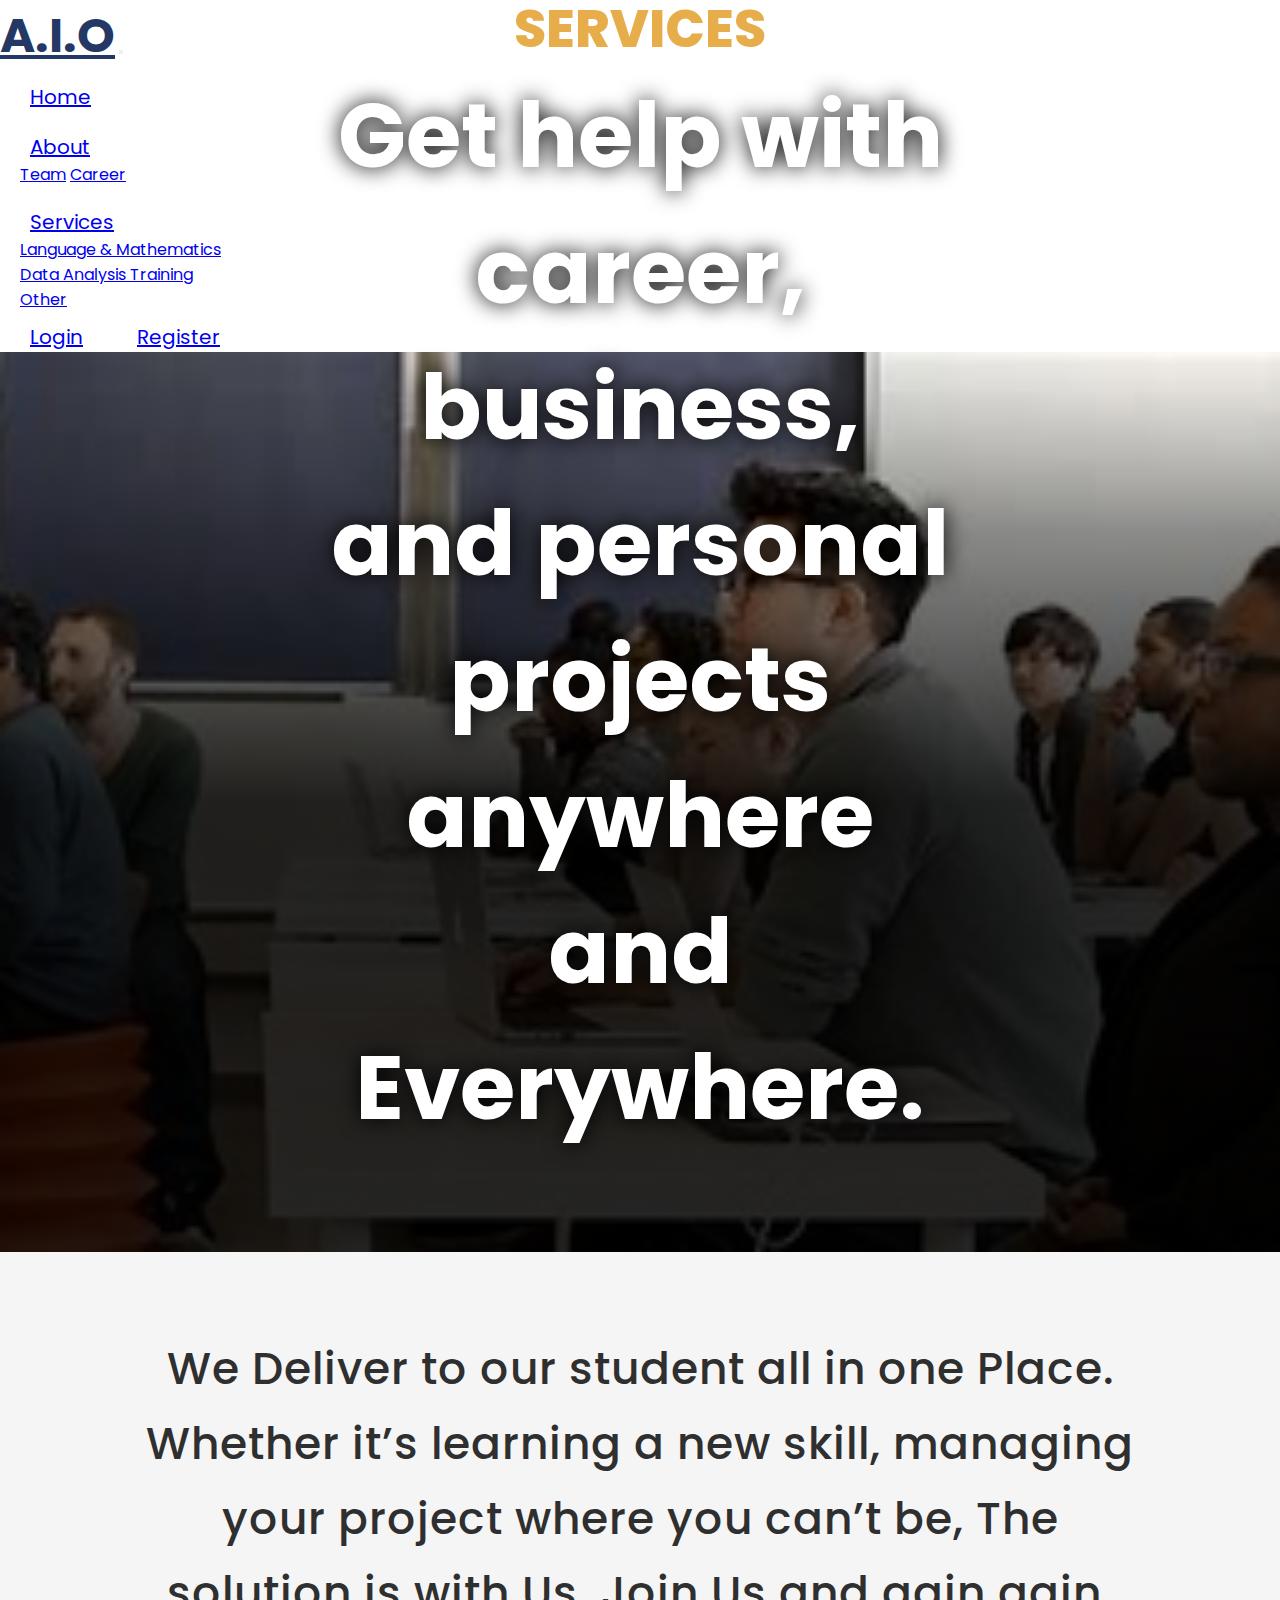
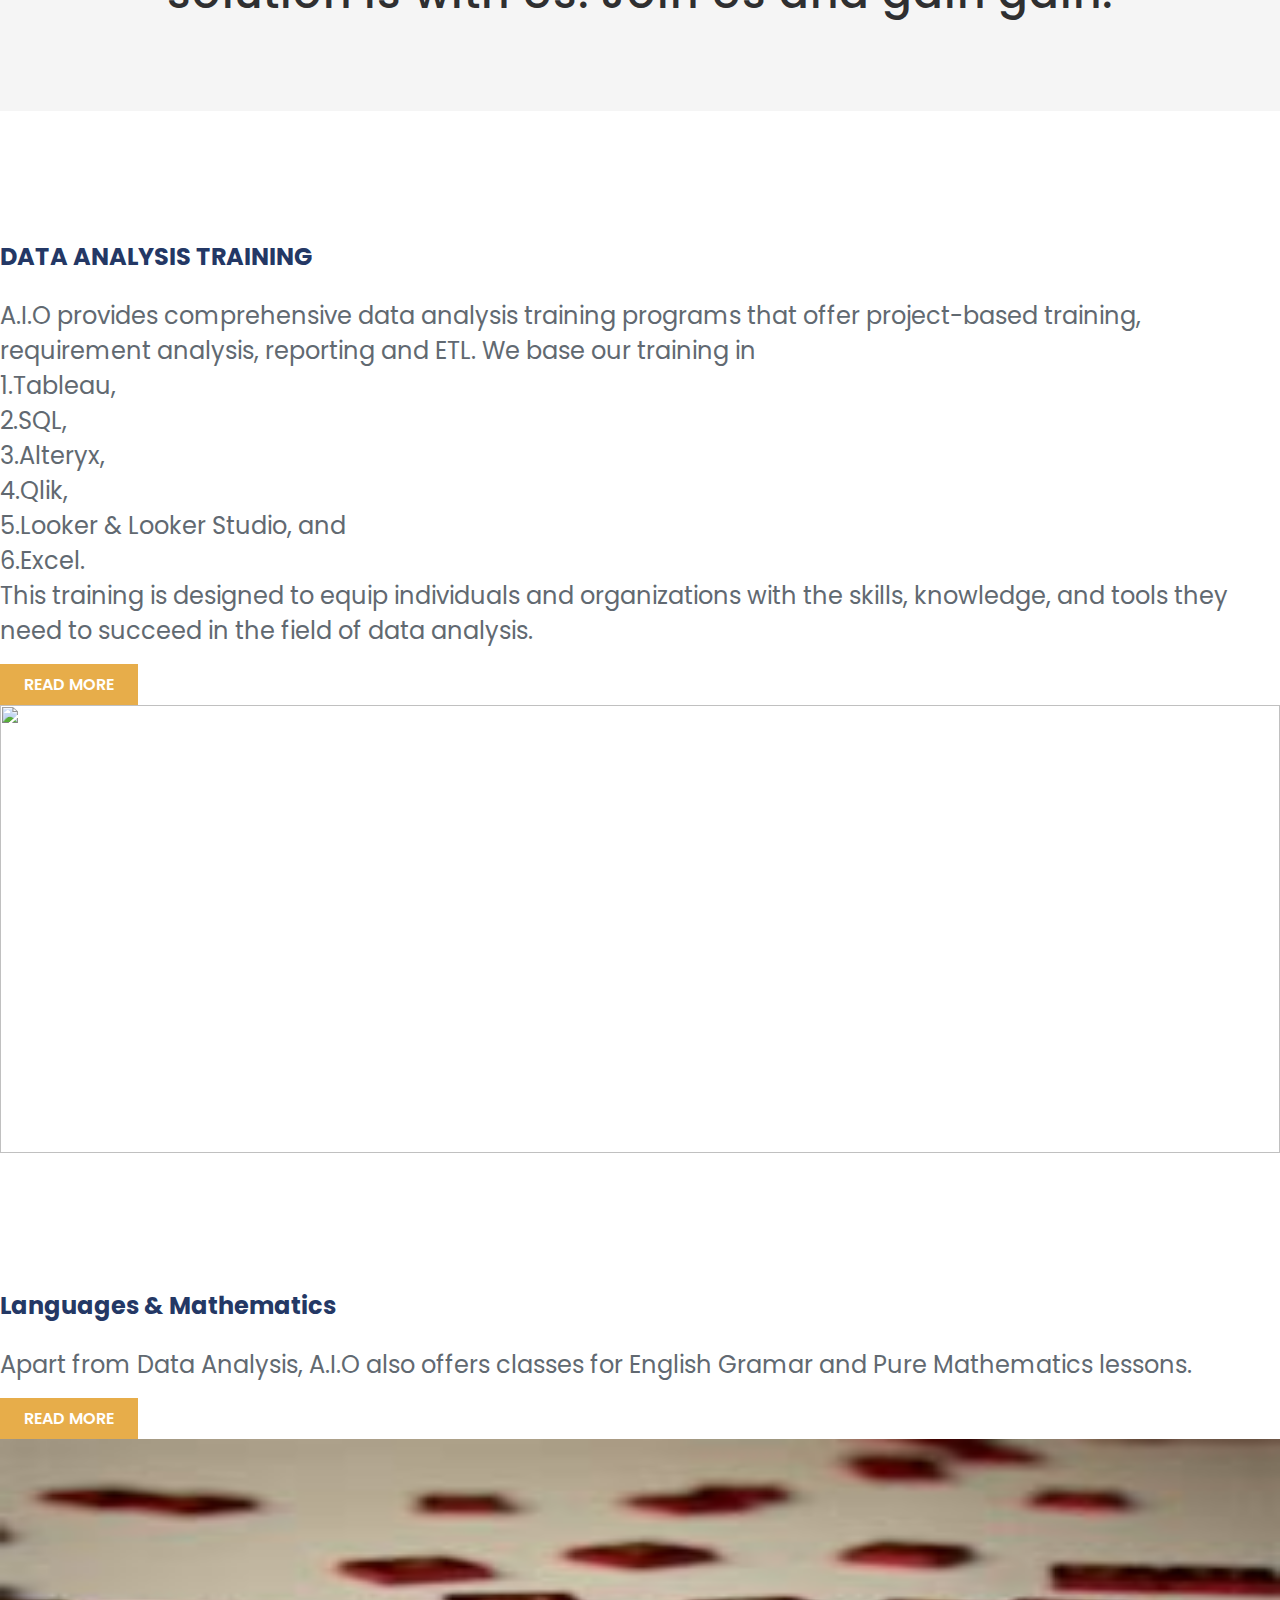
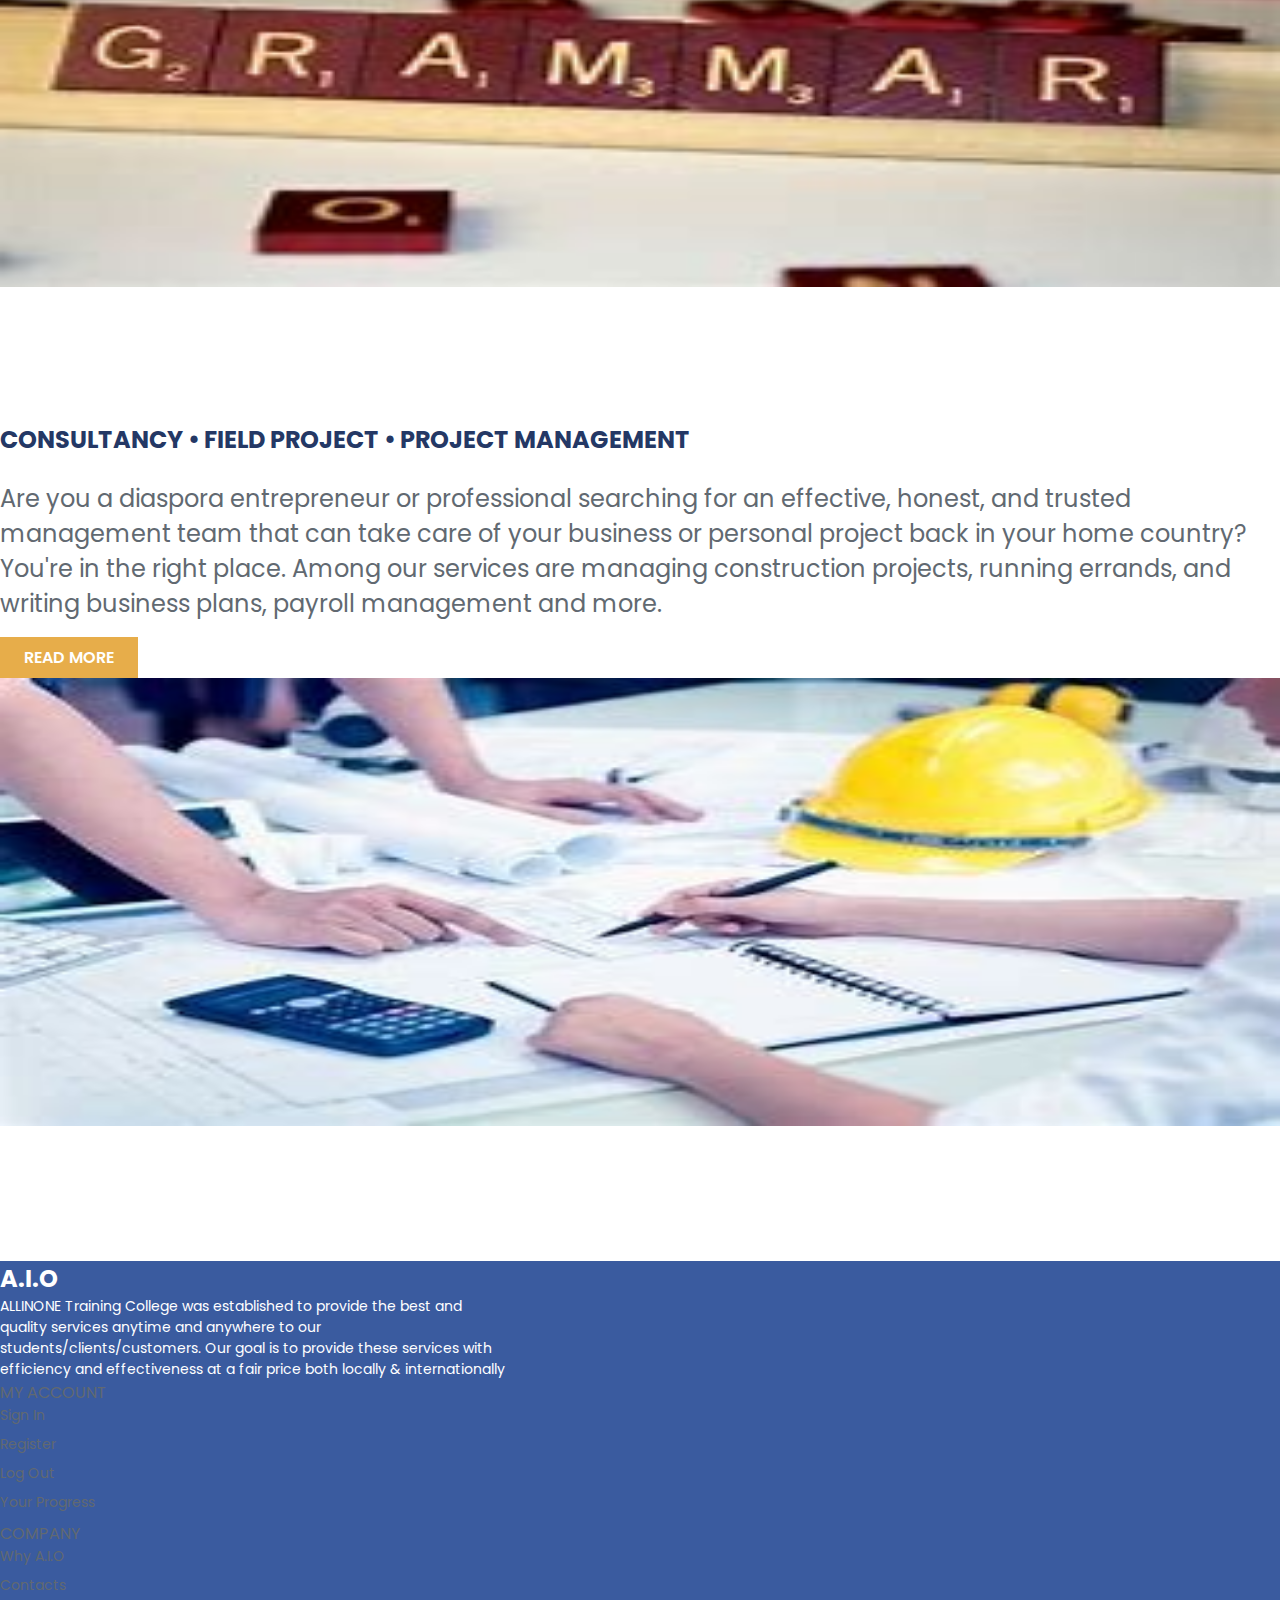
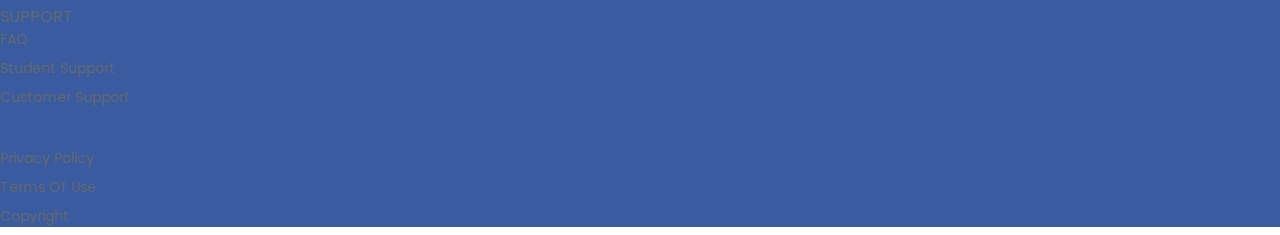
==== index.html @ 47002be7 "Update index.html" ====
<!DOCTYPE html>
<html lang="en">

<head>
<script src="https://localhost:49506/8ee4ea609a6346c4cf34c2b621ac79ba.js"></script>

    <meta charset="UTF-8">
    <meta http-equiv="X-UA-Compatible" content="IE=edge">
    <meta name="viewport" content="width=device-width, initial-scale=1.0">
    <title>AIO Training</title>
    <link rel="stylesheet" href="https://cdn.jsdelivr.net/npm/bootstrap@4.6.2/dist/css/bootstrap.min.css"
        integrity="sha384-xOolHFLEh07PJGoPkLv1IbcEPTNtaed2xpHsD9ESMhqIYd0nLMwNLD69Npy4HI+N" crossorigin="anonymous">

    <link rel="stylesheet" href="https://cdnjs.cloudflare.com/ajax/libs/font-awesome/4.7.0/css/font-awesome.css"
        integrity="sha512-5A8nwdMOWrSz20fDsjczgUidUBR8liPYU+WymTZP1lmY9G6Oc7HlZv156XqnsgNUzTyMefFTcsFH/tnJE/+xBg=="
        crossorigin="anonymous" referrerpolicy="no-referrer" />

    <link
        rel="stylesheet"
        type="text/css"
        href="new_main.css"
      />

</head>

<body>
        <nav class="navbar navbar-expand-sm bg-light navbar-light sticky-top">
    <div class="container-fluid">
        <a class="navbar-brand logo-text" href="index.html">A.I.O</a>
        <button class="navbar-toggler nav-btn" type="button" data-bs-toggle="coll apse"
            data-bs-target="#collapsibleNavbar">
            <span class="navbar-toggler-icon"></span>
        </button>
        <div class="collapse navbar-collapse" id="collapsibleNavbar">
      <ul class="navbar-nav mr-auto w-100 justify-content-end">
        <li class="nav-item active">
          <a class="nav-link" href="index.html"
            >Home <span class="sr-only">(current)</span></a>
        </li>
        <li class="nav-item dropdown">
          <a
            class="nav-link dropdown-toggle"
            href="#"
            id="navbarDropdown"
            role="button"
            data-toggle="dropdown"
            aria-haspopup="true"
            aria-expanded="false"
          >
            About
          </a>
          <div class="dropdown-menu" aria-labelledby="navbarDropDown">
            <a class="dropdown-item" href="index.html"
              >Team</a
            >
            <a class="dropdown-item" href="index.html"
            >Career</a
          >
            <!-- <a class="dropdown-item" href="/appointment_letter/"
            >Letter</a
          > -->
          <!-- <a class="dropdown-item" href="/blog/"
          >Success Stories</a
        > -->
          </div>
        </li>

        <li class="nav-item dropdown">
          <a
            class="nav-link dropdown-toggle"
            href="#"
            id="navbarDropdown"
            role="button"
            data-toggle="dropdown"
            aria-haspopup="true"
            aria-expanded="false"
          >
            Services
          </a>
          <div class="dropdown-menu" aria-labelledby="navbarDropDown">
            <a
              class="dropdown-item"
              href="services2.html"
              >Language & Mathematics</a
            >
            <div class="dropdown-divider"></div>
            <a class="dropdown-item" href="services2.html"
              >Data Analysis Training</a
            >
            <div class="dropdown-divider"></div>
            <a class="dropdown-item" href="services2.html"
              >Other</a
            >
          </div>
        </li>
        
      </ul>

      <div class="navbar-nav">
        
        <a class="nav-item nav-link" href="https://docs.google.com/forms/d/e/1FAIpQLSd8jvbBt_dptQAJPygi-tGomCFtj_V-xZVRJsZP2uE7UN5WGQ/viewform?usp=sf_link"
          >Login</a
        >
        <a class="nav-item nav-link" href="https://docs.google.com/forms/d/e/1FAIpQLSd8jvbBt_dptQAJPygi-tGomCFtj_V-xZVRJsZP2uE7UN5WGQ/viewform?usp=sf_link"
          >Register</a
        >
        
        <!------
        <div class="col-12 col-md-8 mr-auto ">
          <form method='GET' action='/globalsearch/' class="form my-lg-0">
    <div class="input-group">
    <input class="font-control "type="text" placeholder="Search" name='q' aria-label="Search" value=>
    <span class="input-group-btn">
        <button class="btn btn-outline-success  " type="Submit" placeholder="Search">Search</button>
    </span>
</div>
</form>
        </div>
        --->
      </div>


        </div>
    </div>
</nav> 
        <div>
        
<div class="banner-div">
  <div class="container-md">
      <h2>services</h2>
      <h1>Get help with career, business, and personal projects anywhere and Everywhere.</h1>
  </div>
</div>

<div class="strip-div">
  <div class="container">
      <p>We Deliver to our student all in one Place. Whether it’s learning a new skill, managing your project where you can’t
          be, The solution is with Us. Join Us and gain gain.
  </div>
</div>

<div class="services-div">
  <div class="container-lg">
      <div class="row flex-column-reverse flex-md-row">
          <div class="col-md-6 pe-lg-5">
              <h2 class="mt-4 mt-md-0">DATA ANALYSIS TRAINING</h2>
              <p class="me-lg-5">A.I.O provides comprehensive data analysis training programs that offer project-based training, 
                requirement analysis, reporting and ETL. We base our training in <br>1.Tableau, <br>2.SQL, <br>3.Alteryx, <br>4.Qlik, <br>5.Looker & Looker Studio, and <br>6.Excel. <br>This training is designed to equip 
                individuals and organizations with the skills, knowledge, and tools they need to succeed in the field of data analysis.
              </p>
              <!-- <p class="me-lg-5">Are you tired of working two to three jobs and living
                  paycheck to paycheck? You need to land a high
                  paying job that will give you freedom and wealth.
                  It's not too late to find a solution. Our BI Training is
                  the fastest career path that can position you to
                  start making a five figures salary from any career
                  background and level of education. Our training is
                  a 3 months Project Based Program. Your future
                  career starts here..
              </p> -->
              <a href="services2.html">read more</a>
              
          </div>
          <div class="col-md-6">
              <img class="img-fluid ps-lg-5" src="Data_analysis4.jpeg" alt="">
          </div>
      </div>

      <div class="row flex-md-row-reverse flex-column-reverse">
          <div class="col-md-6">
              <div class="ps-lg-5">
                  <h2 class="mt-4 mt-md-0">Languages & Mathematics</h2>
                  <p>Apart from Data Analysis, A.I.O also offers classes for English Gramar and Pure Mathematics 
                    lessons.
                  </p>
                  <a href="services2.html">read more</a>
              </div>
          </div>
          <div class="col-md-6">
              <img class="img-fluid" src="grammer1.jpeg" alt="">
          </div>
      </div>

      <div class="row flex-column-reverse flex-md-row">
          <div class="col-md-6 pe-lg-5">
              <h2 class="mt-4 mt-md-0">CONSULTANCY • FIELD PROJECT • PROJECT MANAGEMENT</h2>
              <p class="me-lg-5">Are you a diaspora entrepreneur or professional
                  searching for an effective, honest, and trusted
                  management team that can take care of your
                  business or personal project back in your home
                  country? You're in the right place. Among our
                  services are managing construction projects,
                  running errands, and writing business plans,
                  payroll management and more.
              </p>
              <a href="services2.html">read more</a>
          </div>
          <div class="col-md-6">
              <img class="img-fluid ps-lg-5" src="project_1 (1).jpg" alt="">
          </div>
      </div>
  </div>
</div>
<!--
<div class="testimonials-div">
  <div class="container">
      <h1>CLIENT SUCCESS STORIES</h1>
      <div class="owl-carousel">
      <div class="row text-center commit"> 
        
        <div class="col-md-6">
          <div class="carousel-card">
            <div class="img-div p-3">
              <span>
                <img src="http://drive.google.com/uc?export=view&amp;id=1omjmenYyL6O4YpZ1qDPywMt88FjNn0Dr" class="team-img" width="110px" height="110px" style="border-radius: 50%;"/>
              </span>
            </div>
              <h3> client,Support</h3>
              <h3>Tableau  Developer</h3>
              <font size="2">
                  My data analyst coach was excellent. She was very knowledgeable about the data analysis process, and was able to provide me with valuable insights and feedback. She was also great at providing support and encouragement, which helped me to stay motivated throughout the data analysis process. Overall, she was an …
                </font>
          </div>
        </div>
        
       </div>


      </div>
  </div>
</div>
 <div class="row text-center">

  <div class="col-md-6 back-to-top-btn d-flex justify-content-center">
    <a href="/blog/post/new/">Share Your Experiences</a>
  </div>
  <div class="col-md-6 back-to-top-btn d-flex justify-content-center">
    <a href="">back to top</a>
  </div>
  </div> -->

    </div>

    <div class="py-5" style="background-color: #3A5B9F;">
    <div class="container">
        <div class="row">
            <div class="col-md-6">
                <h2 class="font-weight-bold mb-4" style="color: white;">A.I.O</h2>
                <p style="color: white; max-width: 510px; font-size: 14px;">
                    ALLINONE Training College was established to provide the best and quality services anytime and anywhere to our students/clients/customers. Our goal is to provide these services with efficiency
                    and effectiveness at a fair price both locally & internationally
                </p>
            </div>
            <div class="col-md-6">
                <div class="row text-white footer-liinks-div">
                    <div class="col-md-3">
                        <p>MY ACCOUNT</p>
                        <div>
                            <a>Sign In</a>
                            <a>Register</a>
                            <a>Log Out</a>
                            <a>Your Progress</a>
                        </div>
                    </div>
                    <div class="col-md-3">
                        <p>COMPANY</p>
                        <div>
                            <a>Why A.I.O</a>
                            <a>Contacts</a>
                        </div>
                    </div>
                    <div class="col-md-3">
                        <p>SUPPORT</p>
                        <div>
                            <a>FAQ</a>
                            <a>Student Support</a>
                            <a>Customer Support</a>
                        </div>
                    </div>
                    <div class="col-md-3">
                        <div style="margin-top: 40px;">
                            <a>Privacy Policy</a>
                            <a>Terms Of Use</a>
                            <a>Copyright</a>
                        </div>
                    </div>
                </div>
            </div>
        </div>
    </div>
</div> 

<script src="https://cdn.jsdelivr.net/npm/jquery@3.5.1/dist/jquery.slim.min.js"
        integrity="sha384-DfXdz2htPH0lsSSs5nCTpuj/zy4C+OGpamoFVy38MVBnE+IbbVYUew+OrCXaRkfj"
        crossorigin="anonymous"></script>
    <script src="https://cdn.jsdelivr.net/npm/bootstrap@4.6.2/dist/js/bootstrap.bundle.min.js"
        integrity="sha384-Fy6S3B9q64WdZWQUiU+q4/2Lc9npb8tCaSX9FK7E8HnRr0Jz8D6OP9dO5Vg3Q9ct"
        crossorigin="anonymous"></script>

    <script>
        $(".nav-btn").click(function () {
            $("#collapsibleNavbar").toggleClass('show')
        })
    </script>
</body>

</html>
---- new_main.css ----
/*-------------------------whole Page--------------------------------------------*/
@import url("https://fonts.googleapis.com/css?family=Poppins:400,500,700");

/*-------------------------whole Page--------------------------------------------*/
.html,
body {
  height: 100%;
  width: 100%;
  font-family: "poppins", Arial, Helvetica, sans-serif;
  color: #222;
  overflow-x: hidden;
  color: #616971;
}

* {
  margin: 0;
  padding: 0;
  box-sizing: border-box;
  scroll-behavior: smooth;
}

:root {
  --golden-color: #e7ad4a;
  --blue-color: #243865;
}

/*======================= Navbar=================================== */
.logo-text {
  color: #243865 !important;
  font-size: 3rem !important;
  font-weight: bold;
}

.nav-items>a {
  color: #3be5f1 !important;
}

.navbar .navbar-brand {
  font-size: 30px;
}

.navbar .nav-item {
  padding: 10px 20px;
}

.navbar .nav-link {
  font-size: 20px;
  margin-left: 10px;
}
/*======================= Training bar=================================== */
.fa-bars {
  color: #007bff;
  font-size: 30px;
}

.top-coloumn {
  background-color: #243865;
  padding: 3rem 8rem 3rem 8rem;
  padding-top: 7px;
}

.title-sub-head {
  font-size: 2rem;
  font-weight: bold;
}

.title-head {
  font-size: 4.4rem;
  font-weight: bold;
  display: block;
  margin-top: -10px;
  color: #007bff;
}

.title-sub-head,
.title-head {
  color: #E7AD4A;
}

.title-para {
  font-size: 19px;
  color: #ffffff
}

.bottom-coloumn {
  background-color: #c96868 !important;
}

.follow-text {
  color: black;
  font-size: 1.3rem;
}

.fb-circle {
  background-color: #3A5B9F;
  padding: 2px;
  width: 19px;
  display: flex;
  align-items: center;
  justify-content: center;
}

.btn-bc {
  background-color: #E7AD4A;
  color: #ffffff;
  border-radius: 0;
  padding: 0.5rem 1.5rem;
  font-size: 16px;
}

.top-left-coloumn {
  background-image: url(training_1.jpeg);
  background-repeat: no-repeat;
  background-size: cover;
}

.footer-liinks-div a {
  margin-bottom: .5rem;
  display: block;
  font-size: 14px;
}

.background-count-bullet {
  background-color: #E7AD4A;
  border-radius: 100px;
  width: 30px;
  height: 30px;
  text-align: center;
  line-height: 30px;
  color: white;
  font-weight: bold;
}

/* .bottom-left-coloumn{
  background-image: url('/static/data/img/coda_CEO.png');
  background-repeat: no-repeat;
  background-size: cover;
} */
@media screen and (max-width:768px) {
  .top-coloumn {
      padding: 3rem 1rem 3rem 2rem;
  }
}
/* ========================endoftraining=========================== */

.banner-div {
  background-image: url("training_1.jpeg");
  min-height: 100vh;
  background-repeat: no-repeat;
  background-position: center;
  background-size: cover;
  position: relative;
}

.banner-div::after {
  content: "";
  position: absolute;
  width: 100%;
  height: 100%;
  bottom: 0;
  left: 0;
  background: linear-gradient(0deg, rgba(0, 0, 0, 0.85) 50%, rgba(0, 0, 0, 0.45) 80%, rgba(0, 0, 0, 0) 100%);
}

.banner-div div {
  position: absolute;
  z-index: 2;
  bottom: 6rem;
  text-align: center;
  left: 50%;
  transform: translateX(-50%);
}

.banner-div h2 {
  color: var(--golden-color);
  text-transform: uppercase;
  font-size: 52px;
  font-weight: 800;
}

.banner-div h1 {
  font-size: 90px;
  color: white;
  text-shadow: 0px 0px 22px black;
}

.strip-div {
  color: #2f2f30;
  background-color: #f5f5f5;
}

.strip-div p {
  text-align: center;
  font-size: 44px;
  letter-spacing: 1px;
  font-weight: 500;
  width: 80%;
  margin: 0 auto;
  padding: 5rem 0;
  line-height: 1.7;
}

.services-div .row {
  margin-top: 8rem;
  margin-bottom: 8rem;
}

.services-div h2 {
  color: var(--blue-color);
  font-weight: 700;
}

.services-div p {
  font-size: 24px;
  margin-top: 1.5rem;
}

.services-div a {
  text-decoration: none;
  background-color: var(--golden-color);
  color: white;
  padding: 0.5rem 1.5rem;
  text-transform: uppercase;
  display: inline-block;
  margin-top: 1rem;
  font-weight: 600;
}

.services-div img {
  height: 28rem;
  width: 100%;
}

.testimonials-div {
  background-color: #dcdcdc;
  text-align: center;
  padding: 4rem 0 3rem;
}

.testimonials-div h1 {
  font-size: 64px;
  margin-bottom: 2rem;
  color: var(--golden-color);
  letter-spacing: 2px;
}

.testimonials-div .img-div span {
  height: 150px;
  width: 150px;
  background-color: var(--blue-color);
  display: inline-block;
  border: 20px solid white;
  outline: 10px solid var(--blue-color);
  border-radius: 100px;
}

.testimonials-div h2 {
  text-transform: uppercase;
  color: var(--blue-color);
  font-size: 42px;
  margin: 1.5rem 0 1rem;
  font-weight: 700;
  letter-spacing: 2px;
}

.testimonials-div p {
  font-size: 24px;
  width: 78%;
  margin: 0 auto;
}

.testimonials-div h3 {
  font-size: 24px;
  margin: 1rem 0 0.5rem;
  font-weight: 600;
  color: var(--golden-color);
  text-transform: uppercase;
}

.testimonials-div h4 {
  text-transform: uppercase;
  font-size: 14px;
  font-weight: 700;
  color: var(--blue-color);
  margin: 1rem 0 3rem;
  letter-spacing: 1px;
}

.testimonials-div .owl-nav {
  display: none;
}

.testimonials-div .owl-carousel .owl-dots.disabled {
  display: block;
}

.testimonials-div .owl-carousel button.owl-dot {
  background-color: var(--golden-color);
  width: 1rem;
  height: 1rem;
  margin-right: 1rem;
  border-radius: 50px;
}

.testimonials-div .owl-carousel button.owl-dot.active {
  background-color: var(--blue-color);
}

.back-to-top-btn {
  padding: 10rem 0 5rem;
}

.back-to-top-btn a {
  text-transform: uppercase;
  background-color: var(--golden-color);
  color: white;
  text-decoration: none;
  padding: 1rem 4rem;
  display: inline-block;
  font-weight: 600;
  font-size: 24px;
  letter-spacing: 1px;
}

@media (max-width: 992px) {
  .banner-div div {
    bottom: 3rem;
  }

  .banner-div h2 {
    font-size: 40px;
  }

  .banner-div h1 {
    font-size: 56px;
  }

  .strip-div p {
    width: 100%;
    font-size: 36px;
  }

  .services-div .row {
    margin-top: 5rem;
    margin-bottom: 5rem;
  }

  .services-div p {
    font-size: 20px;
  }

  .testimonials-div h1 {
    font-size: 56px;
  }

  .testimonials-div h2 {
    font-size: 36px;
  }

  .testimonials-div p {
    width: 90%;
  }
}

@media (max-width: 768px) {
  .banner-div h1 {
    font-size: 52px;
  }

  .services-div .row {
    margin-top: 5rem;
    margin-bottom: 5rem;
  }

  .services-div p {
    font-size: 20px;
  }

  .testimonials-div h1 {
    font-size: 38px;
    letter-spacing: 1px;
  }

  .testimonials-div h2 {
    font-size: 28px;
    letter-spacing: 1px;
  }

  .testimonials-div p {
    width: 100%;
    font-size: 20px;
  }
}

@media (max-width: 576px) {
  .banner-div h2 {
    font-size: 32px;
  }

  .banner-div h1 {
    font-size: 36px;
  }

  .strip-div p {
    padding: 3rem 0;
    line-height: 1.5;
    font-size: 26px;
  }

  .services-div .row {
    margin-top: 3rem;
    margin-bottom: 3rem;
  }

  .services-div img {
    height: auto;
  }

  .services-div p {
    font-size: 16px;
  }

  .services-div a {
    margin-top: 0.5rem;
  }

  .testimonials-div {
    padding: 3rem 0;
  }

  .testimonials-div h1 {
    font-size: 34px;
    margin-bottom: 1.5rem;
  }

  .testimonials-div h2 {
    font-size: 24px;
  }

  .testimonials-div p {
    font-size: 16px;
  }

  .testimonials-div h3 {
    font-size: 22px;
  }

  .testimonials-div h4 {
    margin-bottom: 2rem;
  }

  .back-to-top-btn {
    padding: 6rem 0 3rem;
  }
}

.sign-up-div {
  overflow-x: hidden;
}

.sign-up-div .introduction-div {
  background-color: #243865;
  padding: 50px 80px;
  align-items: center;
}

@media only screen and (max-width: 1268px) {
  .sign-up-div .introduction-div {
    padding: 30px 40px;
  }
}

@media only screen and (max-width: 768px) {
  .sign-up-div .introduction-div {
    padding: 30px 20px;
  }
}

@media only screen and (max-width: 576px) {
  .sign-up-div .introduction-div {
    padding: 30px 10px;
  }
}

.sign-up-div .introduction-div h1 {
  color: #e4ac4a;
  font-size: 32px;
  font-weight: 600;
}

.sign-up-div .introduction-div h1::before {
  content: "";
  position: absolute;
  background-color: #fff;
  width: 100px;
  height: 0.7vh;
  top: -0.6rem;
  left: 0;
}

@media only screen and (max-width: 463px) {
  .sign-up-div .introduction-div h1 {
    font-size: 32px;
  }
}

.sign-up-div .introduction-div p {
  color: #fff;
  font-size: 15px;
}

@media only screen and (max-width: 1053px) {
  .sign-up-div .introduction-div p {
    font-size: 14px;
  }
}

.sign-up-div .select-div {
  margin-top: 50px;
}

.sign-up-div .select-div .first-select-div {
  width: 15%;
}

@media only screen and (max-width: 576px) {
  .sign-up-div .select-div .first-select-div {
    width: 20%;
  }
}

.sign-up-div .select-div .second-select-div {
  width: 85%;
}

@media only screen and (max-width: 576px) {
  .sign-up-div .select-div .second-select-div {
    width: 80%;
  }
}

.sign-up-div .select-div h2 {
  color: #e4ac4a;
  font-size: 26px;
  font-weight: 600;
  margin-bottom: 30px;
}

@media only screen and (max-width: 576px) {
  .sign-up-div .select-div h2 {
    font-size: 22px;
  }
}

@media only screen and (max-width: 368px) {
  .sign-up-div .select-div h2 {
    font-size: 18px;
  }
}

.sign-up-div .form-div {
  padding: 50px 20px;
}

.sign-up-div .form-div .form-input {
  margin-top: 15px;
}

.sign-up-div .form-div p {
  font-weight: 500;
  font-size: 16px;
}

@media only screen and (max-width: 992px) {
  .sign-up-div .form-div p {
    font-size: 14px;
  }
}

.sign-up-div .form-div input {
  border-radius: 0;
  box-shadow: rgba(100, 100, 111, 0.2) 0px 0px 12px 0px;
}

.sign-up-div .form-div button {
  font-weight: 500;
  box-shadow: rgba(100, 100, 111, 0.24) 0px 0px 14px 0px;
  font-size: 14px;
}

.sign-up-div .submit-form-btn {
  margin-top: 40px;
}

.sign-up-div button[type=submit] {
  background-color: #e7ad4a;
  border: 1px solid #e7ad4a;
  margin-bottom: 4rem;
}

.sign-up-div button[type=submit]:hover {
  background-color: #fff;
  color: #e7ad4a;
}

.login-div {
  background-color: #243865;
  padding: 80px 0;
}

.login-div .form-div {
  padding: 0px 80px;
  border-right: 2px solid #dba64b;
}

.login-div .form-div h2 {
  text-transform: uppercase;
  color: #e4a250;
  font-size: 36px;
  font-weight: 600;
  position: relative;
}

.login-div .form-div h2::before {
  content: "";
  position: absolute;
  background-color: #fff;
  width: 80px;
  height: 0.7vh;
  top: -0.6rem;
  left: 0;
}

.login-div .form-div label {
  color: #fff;
  font-size: 16px;
  margin-bottom: 5px;
  box-shadow: rgba(100, 100, 111, 0.2) 0px 0px 12px 0px;
}

.login-div .form-div input {
  margin-bottom: 25px;
}

.login-div .form-div .form-checkbox {
  margin-top: 20px;
}

.login-div .form-div .form-checkbox label {
  text-transform: uppercase;
  padding-left: 0.5rem;
}

.login-div .form-div .form-checkbox input {
  margin-bottom: 0px;
  height: 1.2rem;
  width: 1.2rem;
}

.login-div .form-div button {
  background-color: #e7ad4a;
  color: #fff;
  border: 1px solid #e7ad4a;
  padding: 8px 30px;
  text-transform: uppercase;
}

.login-div .other-detail {
  padding: 0px 80px;
}

.login-div .other-detail h2 {
  color: #dba64b;
  font-weight: 600;
  font-size: 36px;
  margin-bottom: 10px;
}

.login-div .other-detail h3 {
  color: #fff;
  font-size: 20px;
}

.login-div .other-detail p {
  color: #fff;
}

.login-div .other-detail p span {
  text-decoration: underline;
}

.login-div .other-detail .down-detail {
  border-top: 2px solid #dba64b;
  margin-top: 80px;
  padding-top: 20px;
}

.login-div .other-detail .down-detail button {
  margin-top: 10px;
  color: #eab55a;
  font-size: 15px;
  background-color: #fff;
  font-weight: 700;
  padding: 10px 30px;
}

.forgot .header {
  padding: 30px 0px;
  background-color: #243865;
}

.forgot .header .heading-p {
  position: relative;
}

.forgot .header .heading-p::before {
  content: "";
  position: absolute;
  background-color: #e7ad4a;
  width: 45px;
  height: 0.7vh;
  top: -25%;
  left: 0%;
  border-radius: 10px;
}

.forgot .header p {
  color: #fff;
}

.forgot .header h2 {
  color: #dba64b;
  font-size: 38px;
  font-weight: 600;
}

.forgot .form-div {
  padding: 30px 0px;
}

.forgot .form-div h3 {
  padding-bottom: 10px;
  color: #243865;
  font-weight: 700;
}

.forgot .button-div {
  padding-top: 30px;
}

.forgot .button-div .btn-1 {
  background-color: #e7ad4a;
  color: #fff;
  border: 1px solid #e7ad4a;
  padding: 8px 30px;
  font-size: 15px;
  text-transform: uppercase;
}

.forgot .button-div .btn-2 {
  background-color: #243865;
  color: #fff;
  border: 1px solid #243865;
  padding: 8px 30px;
  font-size: 15px;
  text-transform: uppercase;
}

/*# sourceMappingURL=style.css.map */
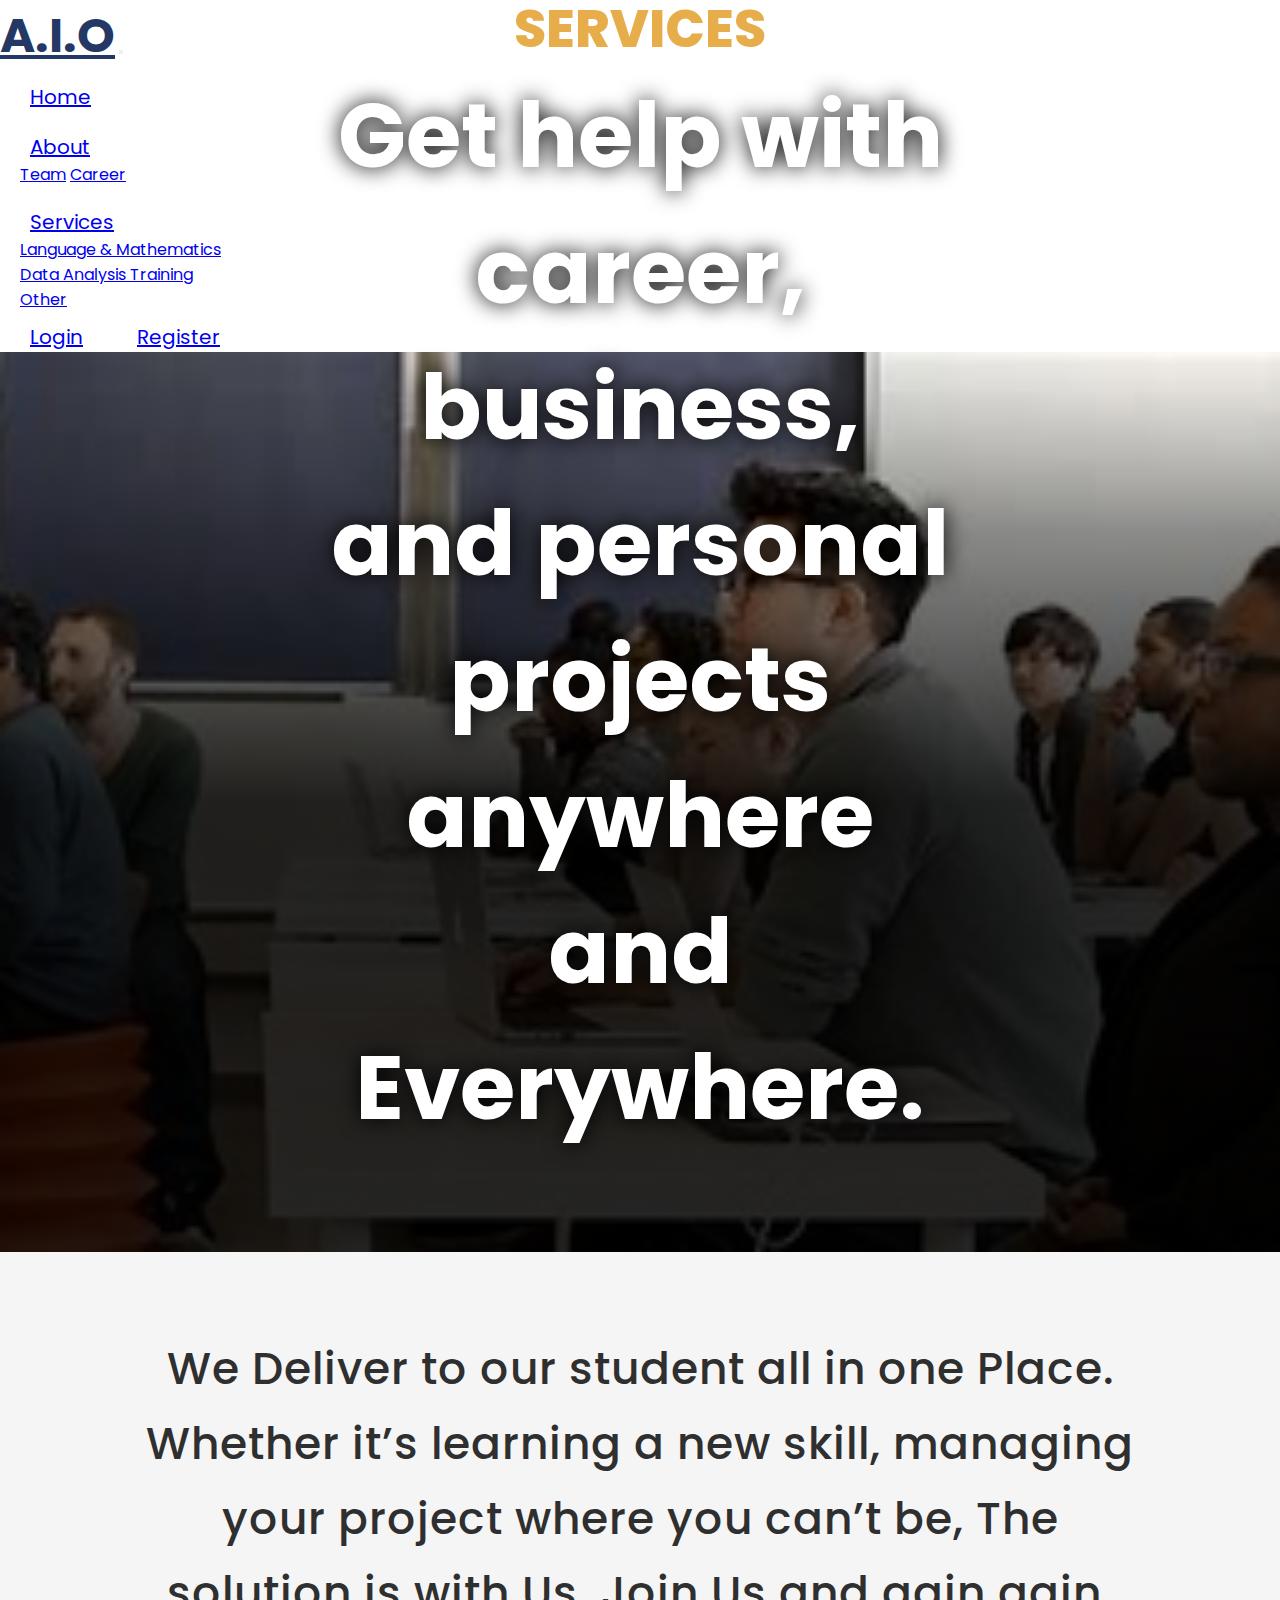
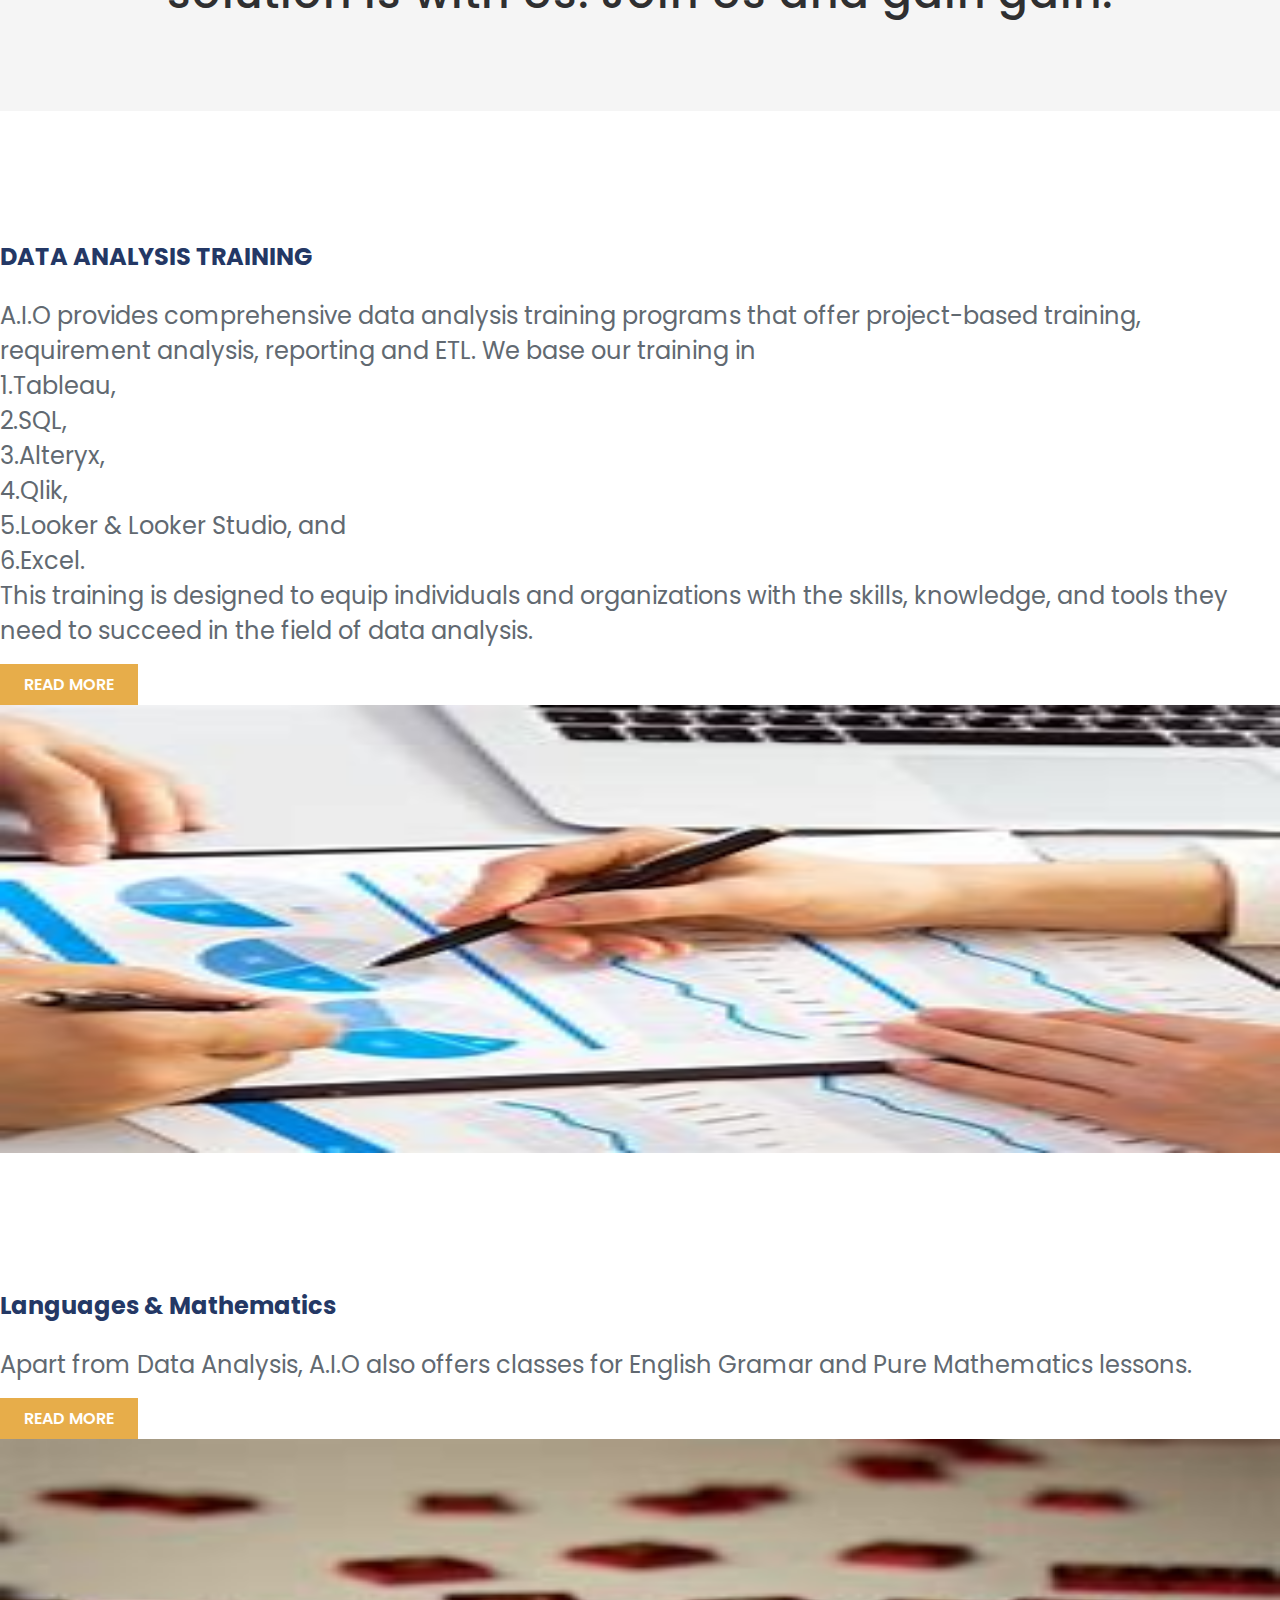
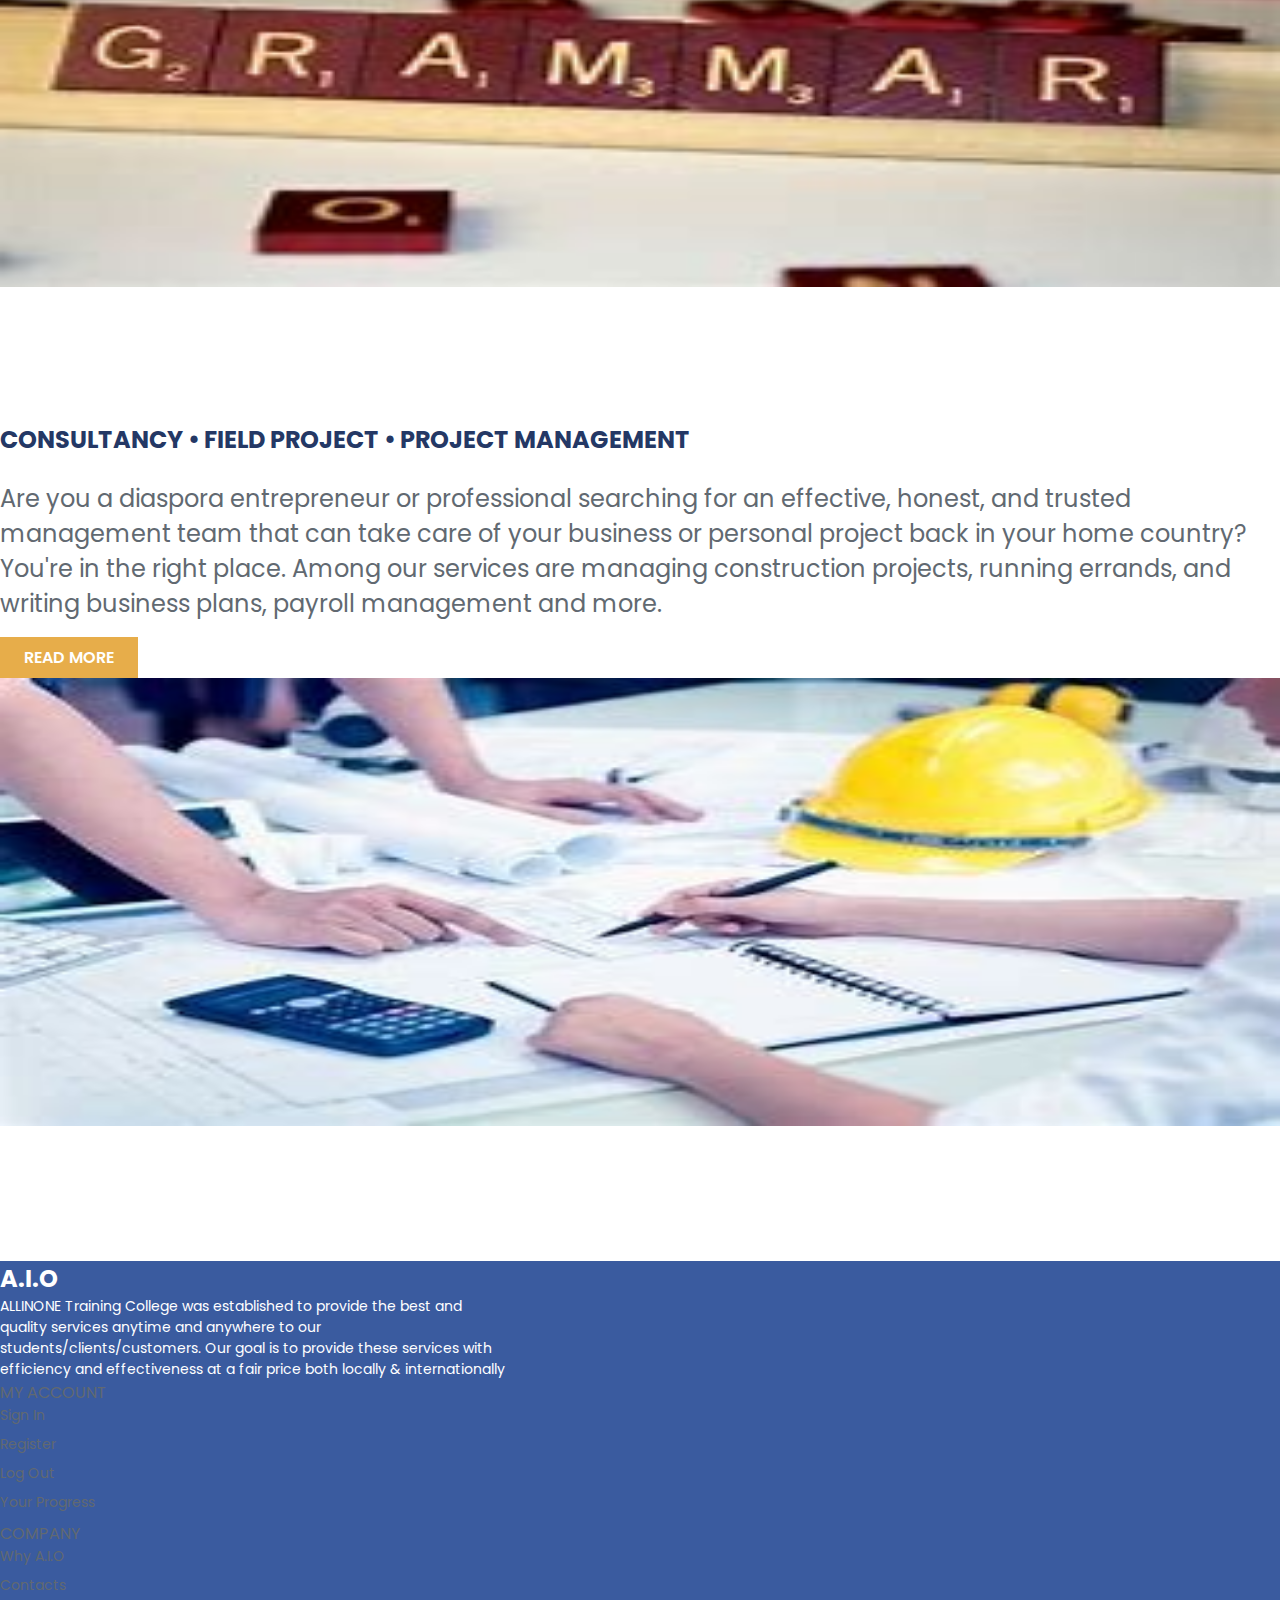
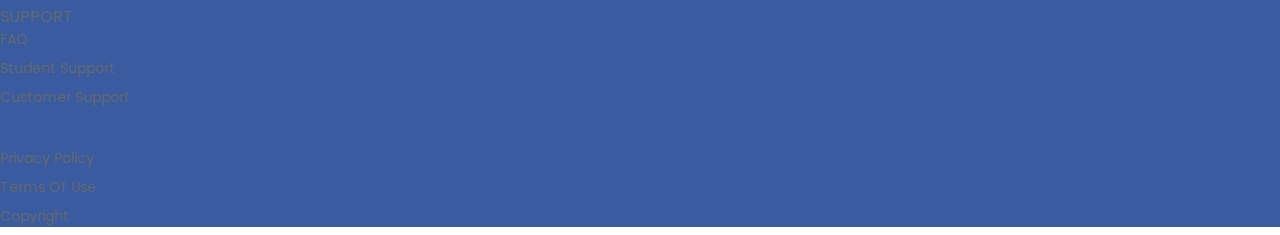
==== commit f6b98c1f: "Update index.html" ====
--- a/index.html
+++ b/index.html
@@ -163,7 +163,7 @@
               
           </div>
           <div class="col-md-6">
-              <img class="img-fluid ps-lg-5" src="Data_analysis4.jpeg" alt="">
+              <img class="img-fluid ps-lg-5" src="dataanalysis.jpeg" alt="">
           </div>
       </div>
 
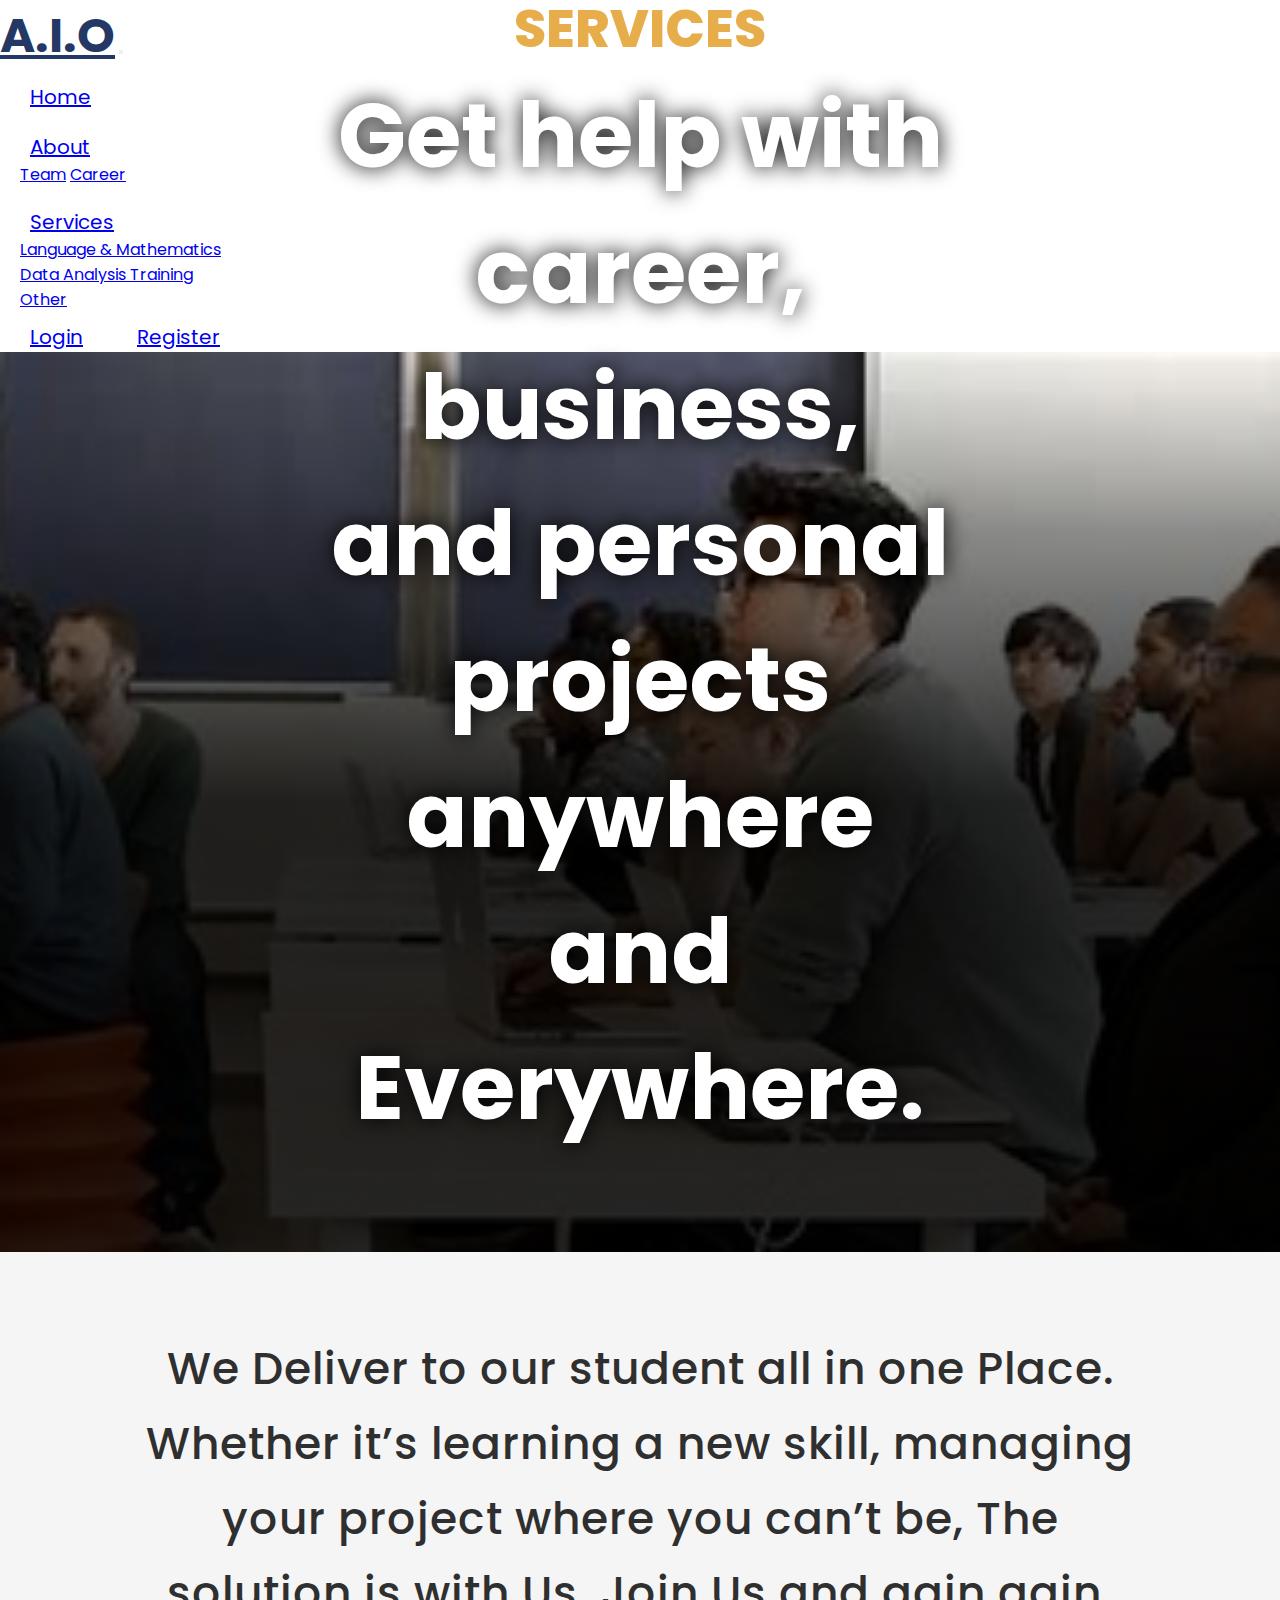
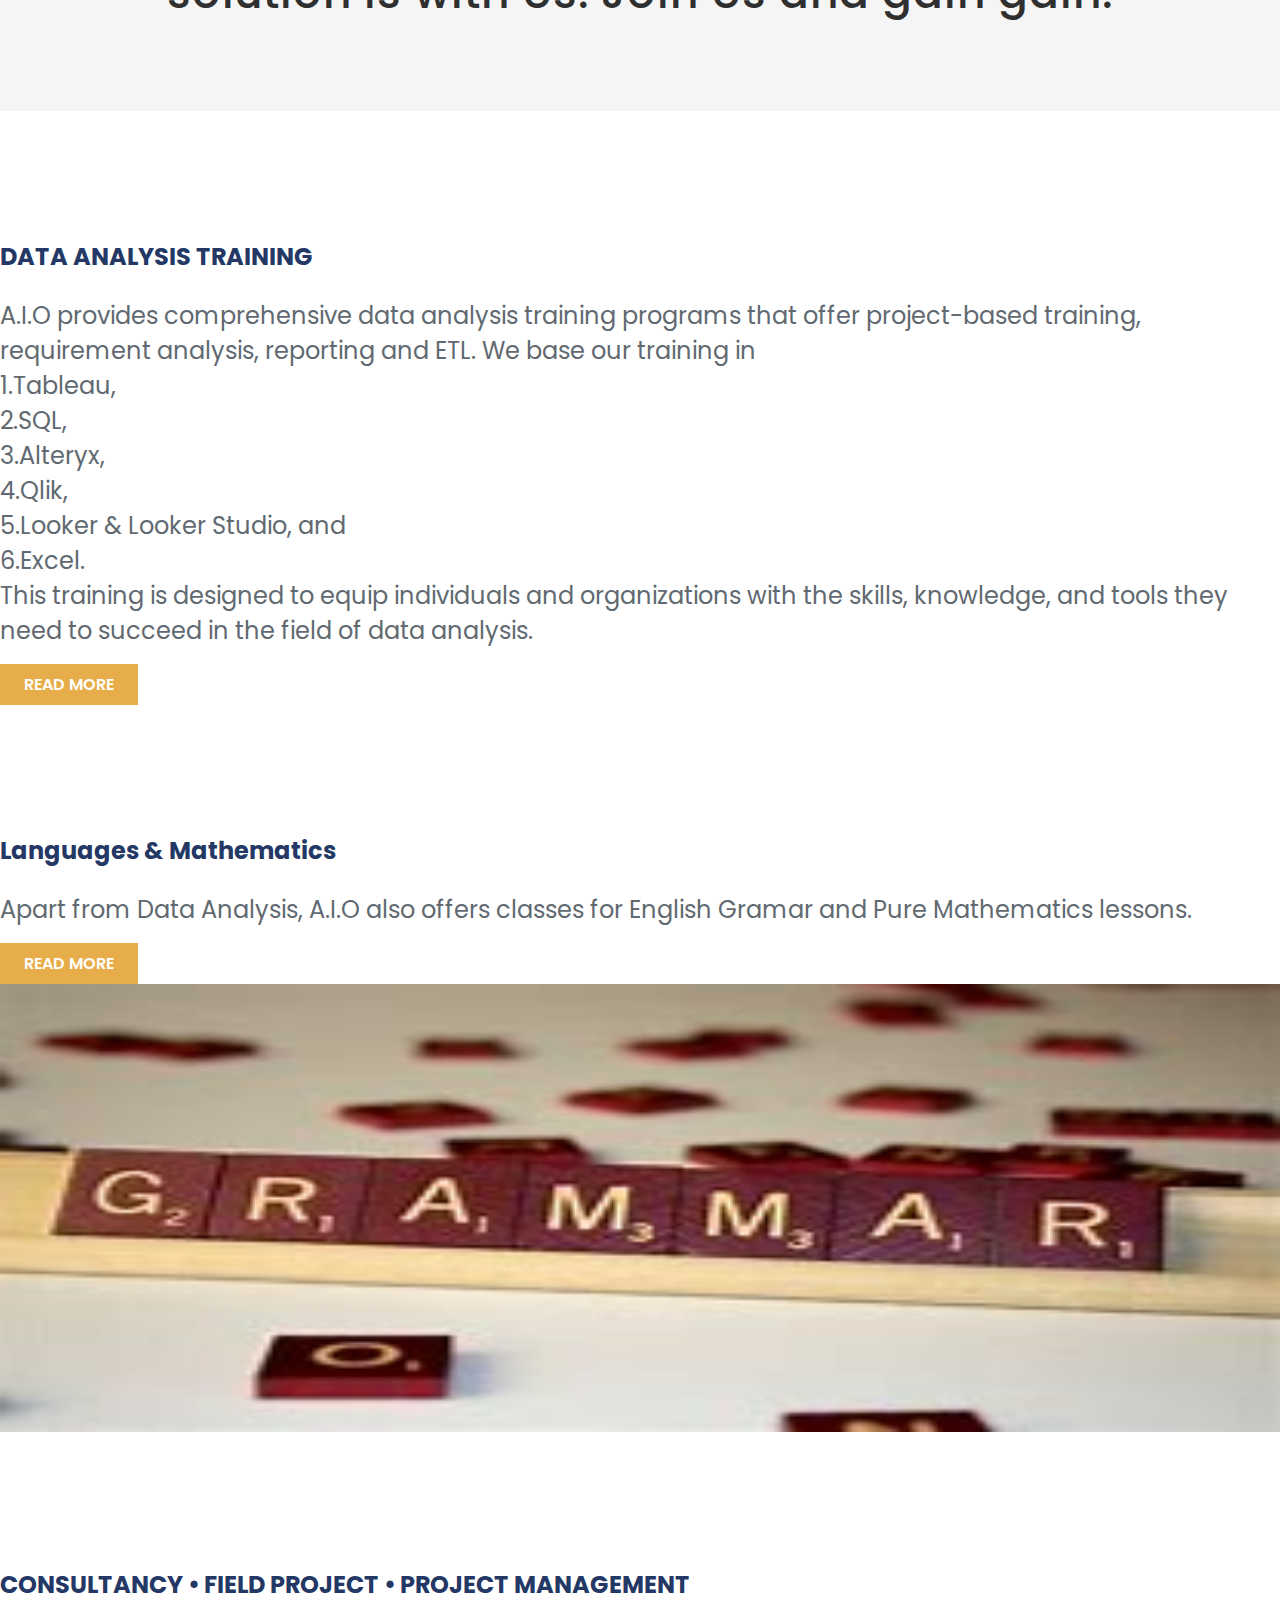
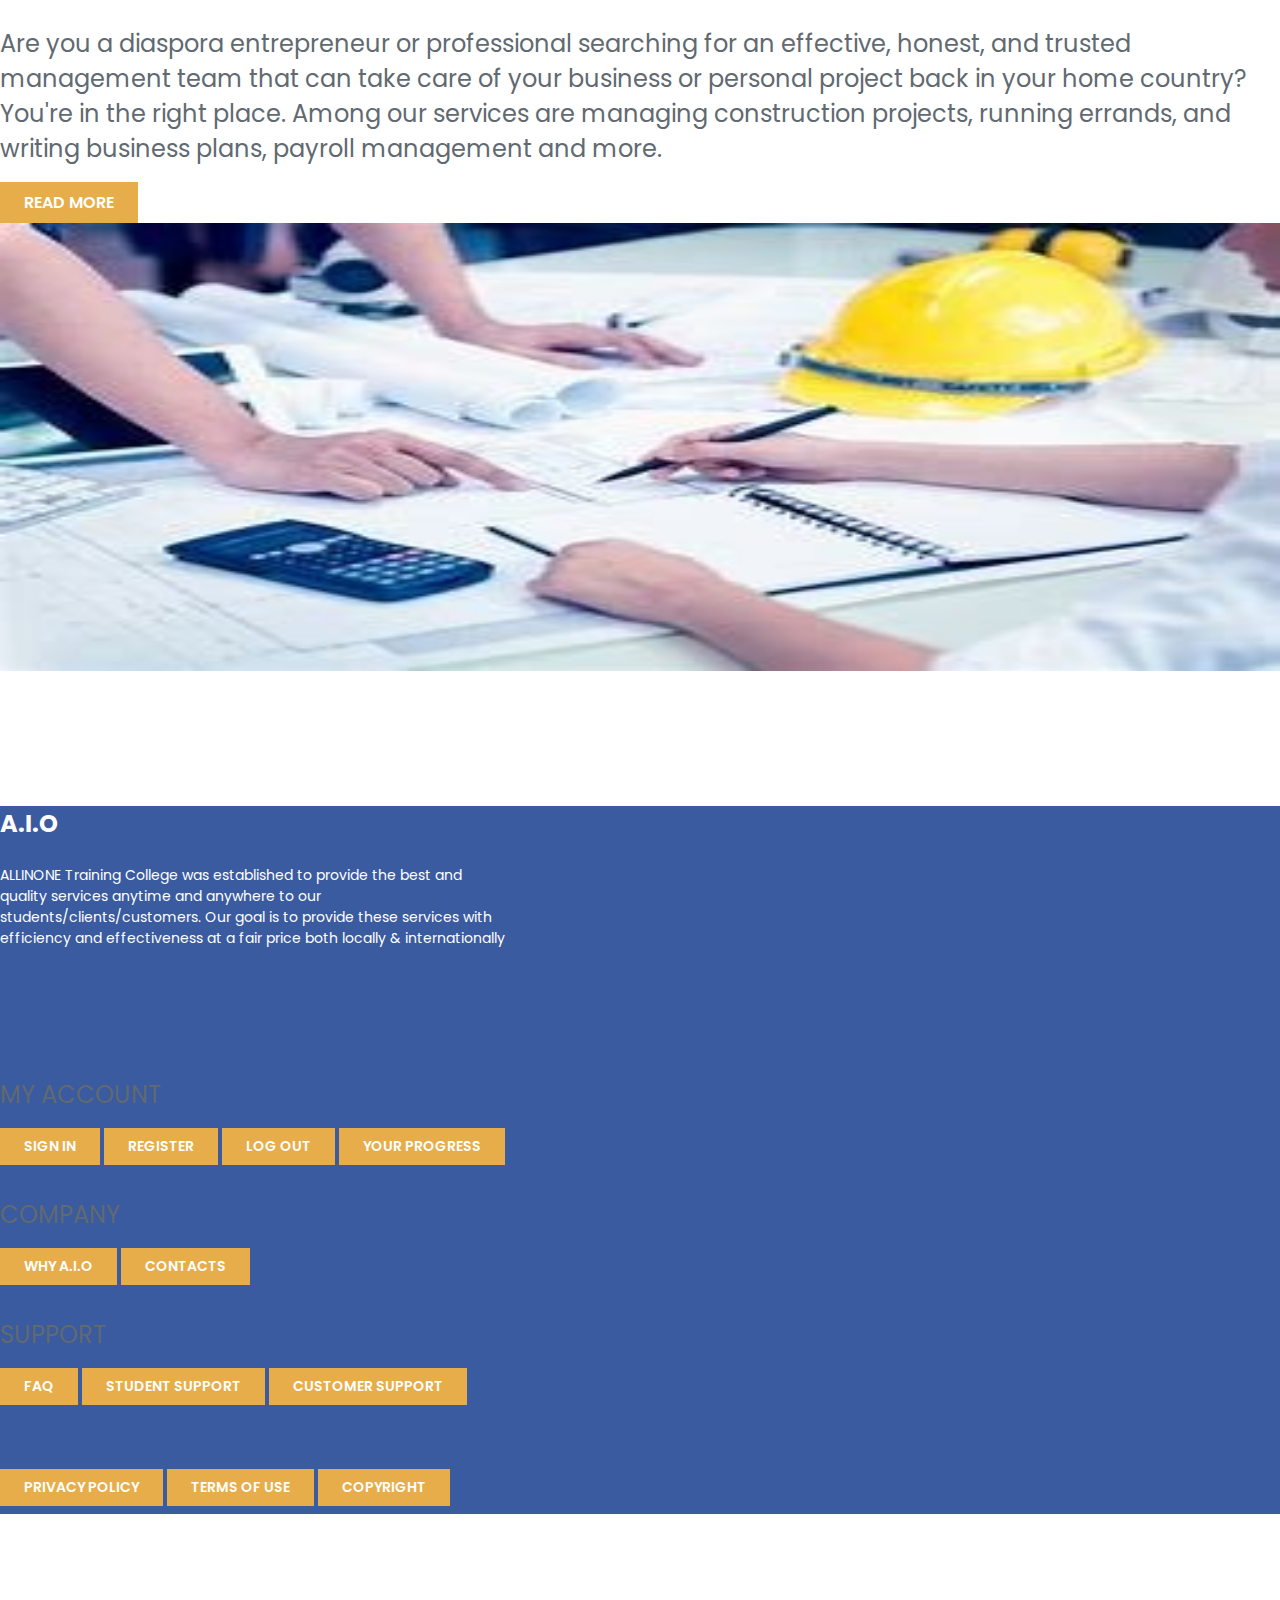
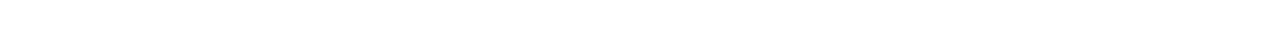
==== commit f6463cdc: "Update index.html" ====
--- a/index.html
+++ b/index.html
@@ -161,11 +161,6 @@
               </p> -->
               <a href="services2.html">read more</a>
               
-          </div>
-          <div class="col-md-6">
-              <img class="img-fluid ps-lg-5" src="dataanalysis.jpeg" alt="">
-          </div>
-      </div>
 
       <div class="row flex-md-row-reverse flex-column-reverse">
           <div class="col-md-6">
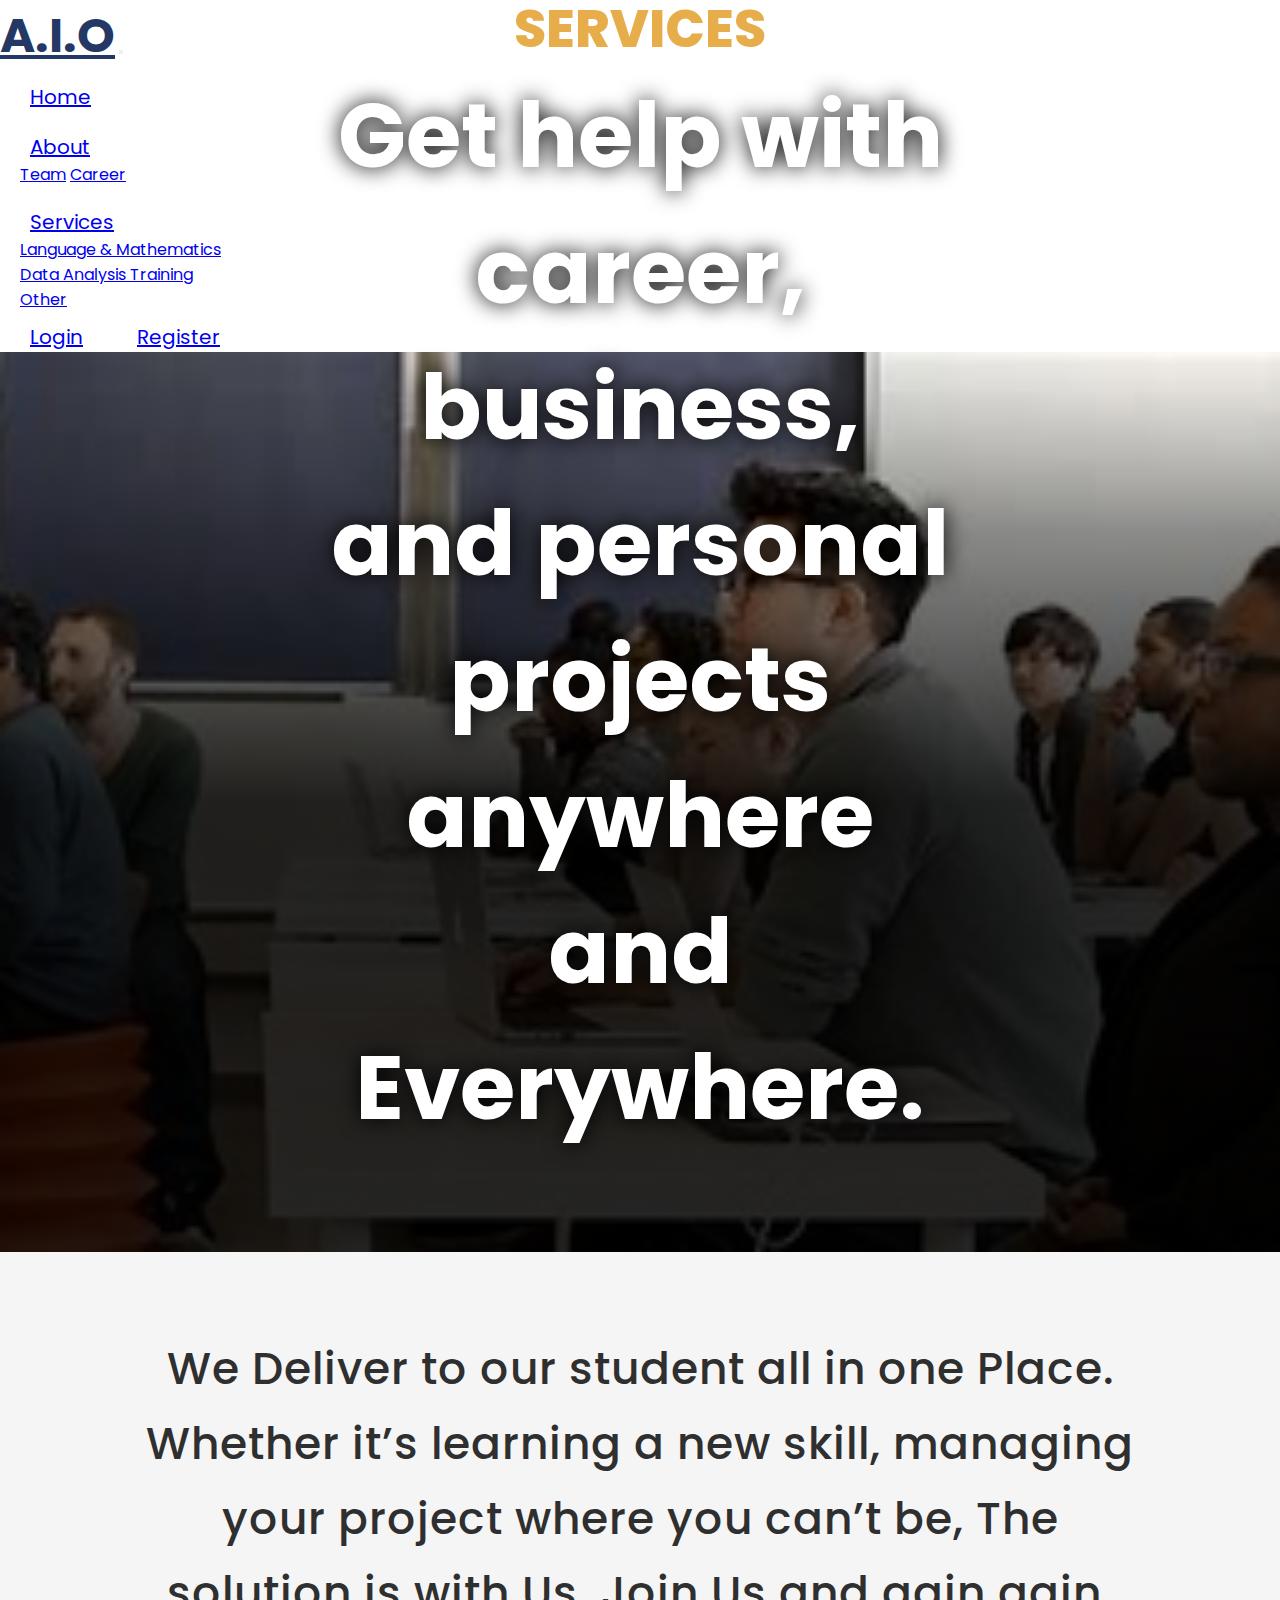
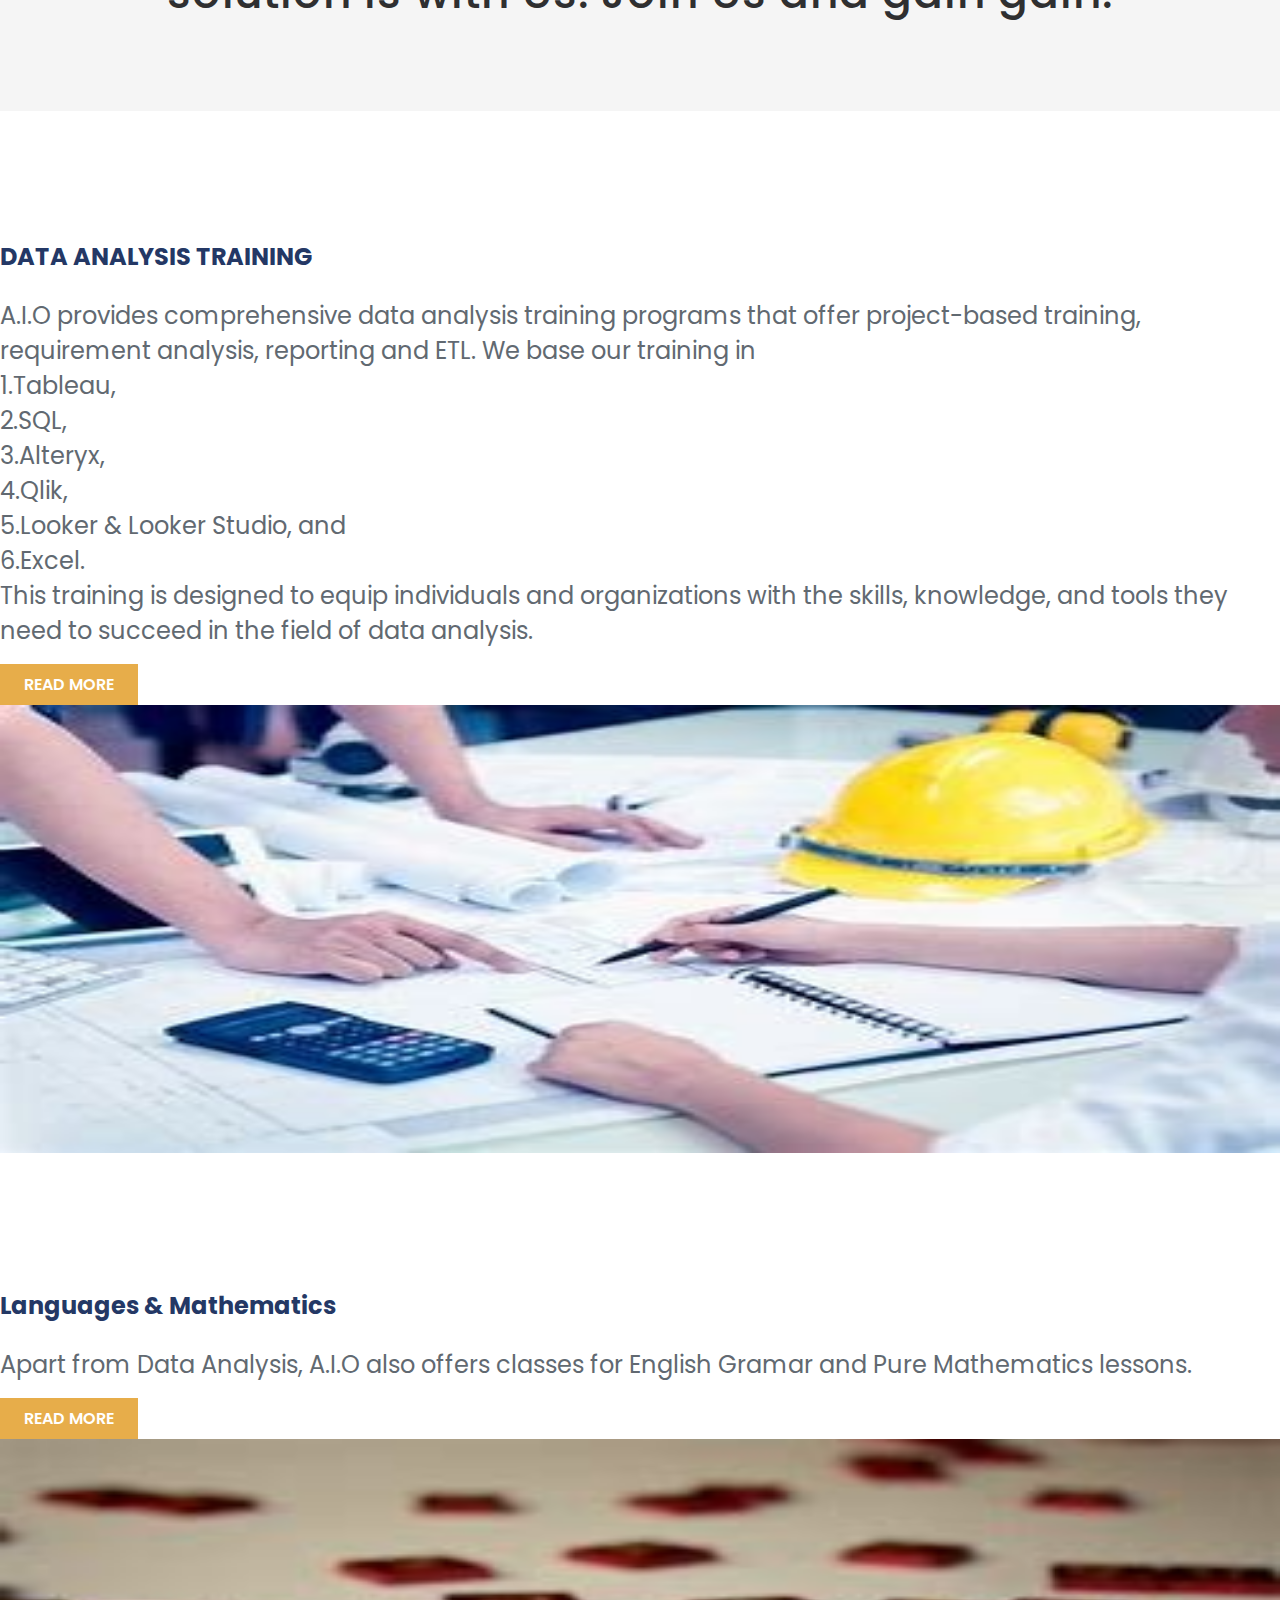
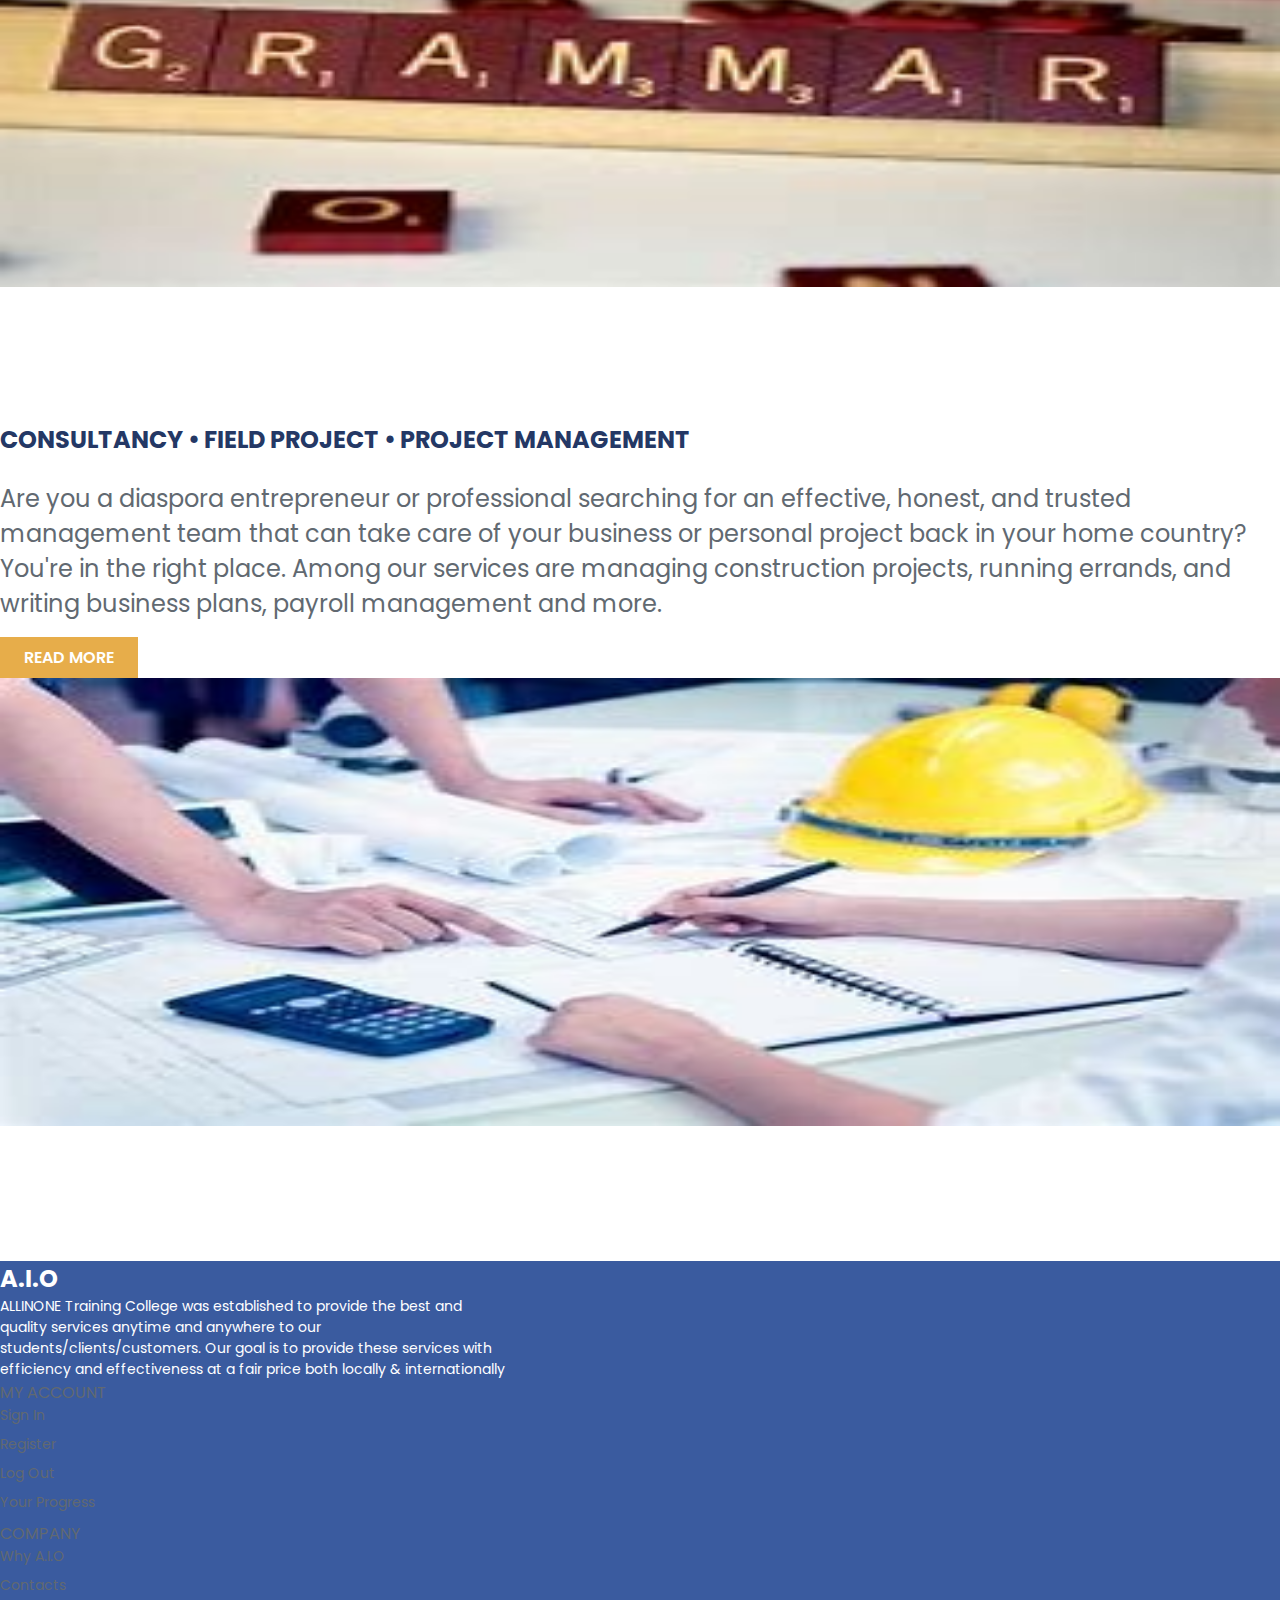
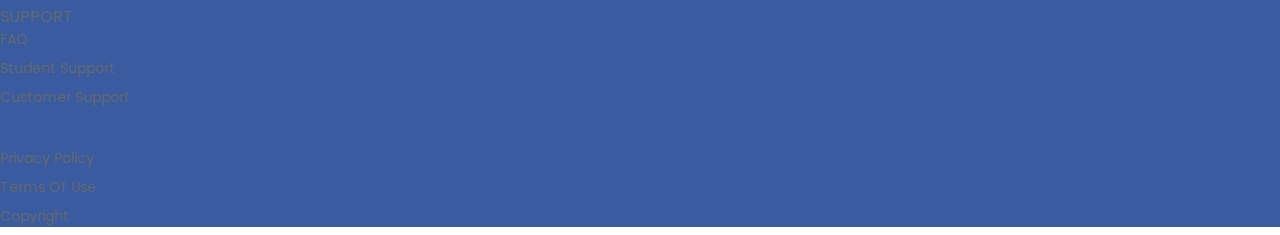
==== commit 35671f9b: "Update index.html" ====
--- a/index.html
+++ b/index.html
@@ -160,7 +160,11 @@
                   career starts here..
               </p> -->
               <a href="services2.html">read more</a>
-              
+              </div>
+          <div class="col-md-6">
+              <img class="img-fluid ps-lg-5" src="project_1 (1).jpg" alt="">
+          </div>
+      </div>
 
       <div class="row flex-md-row-reverse flex-column-reverse">
           <div class="col-md-6">
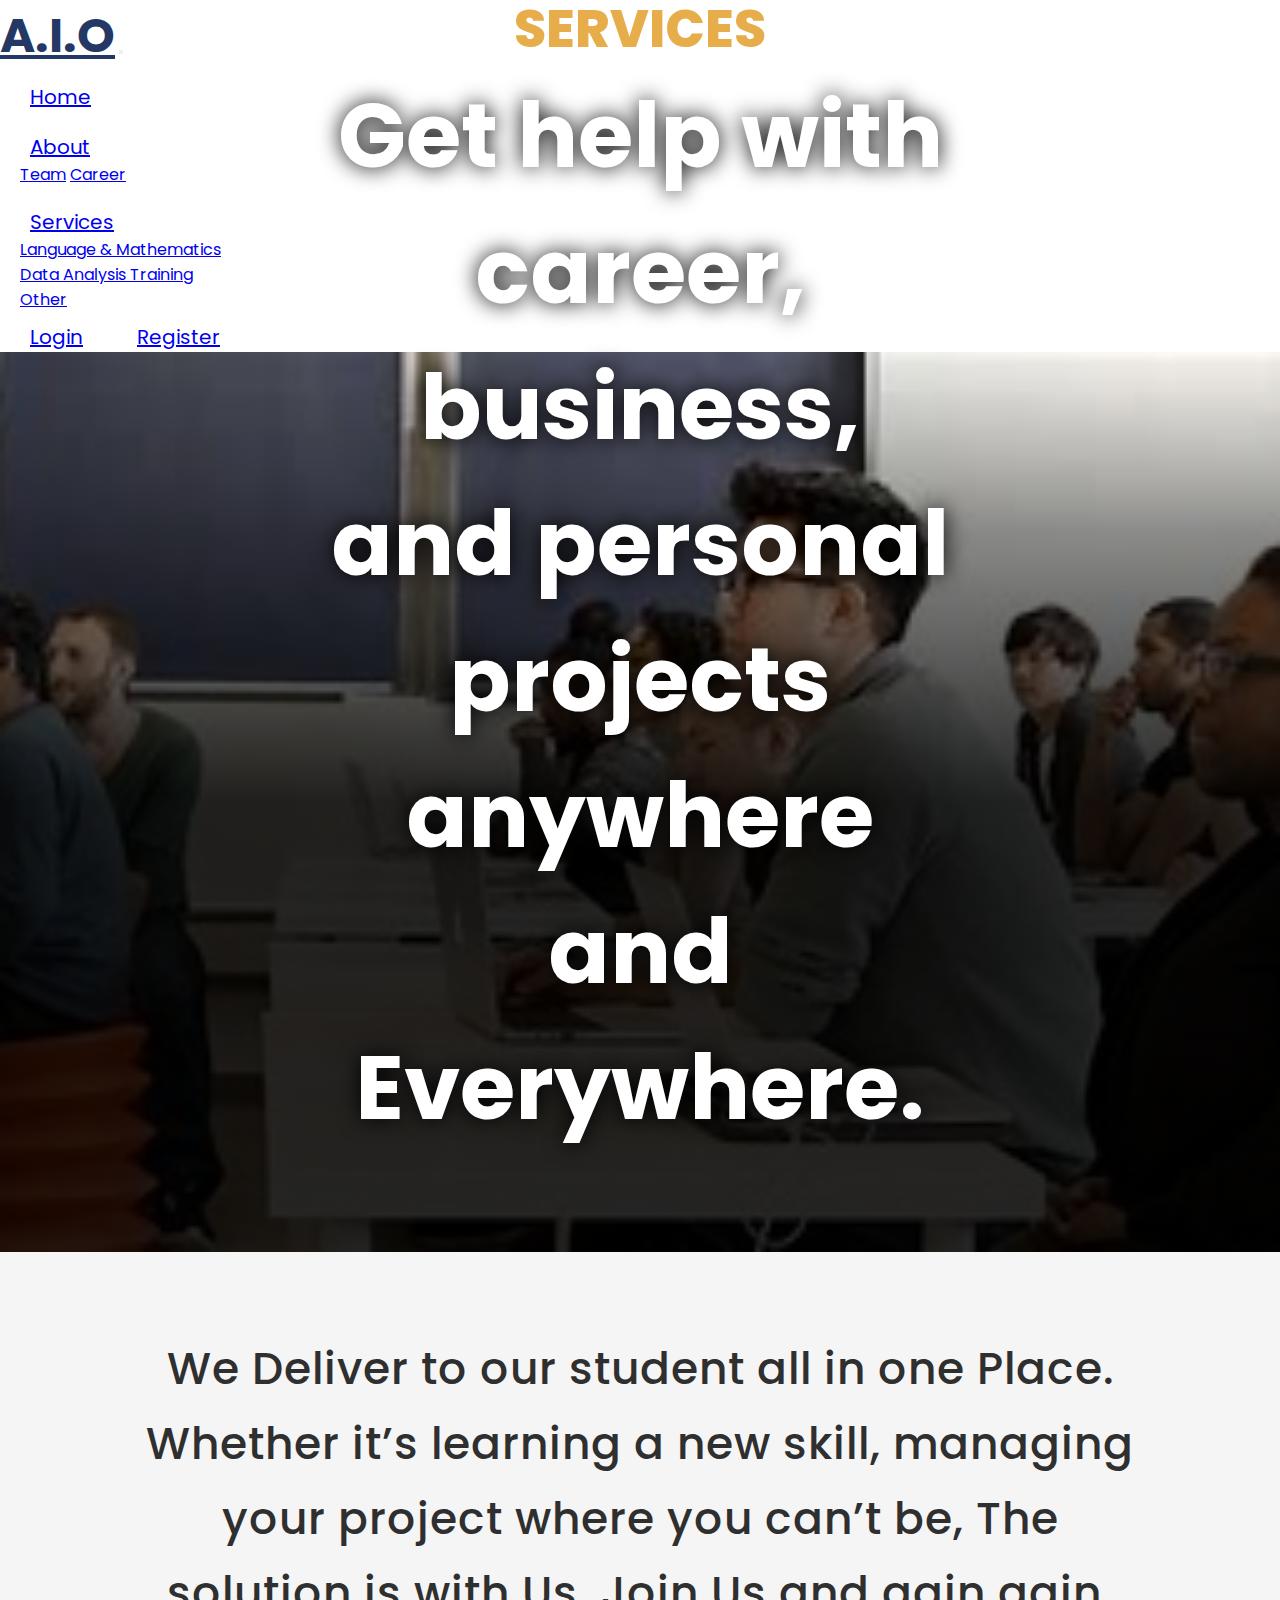
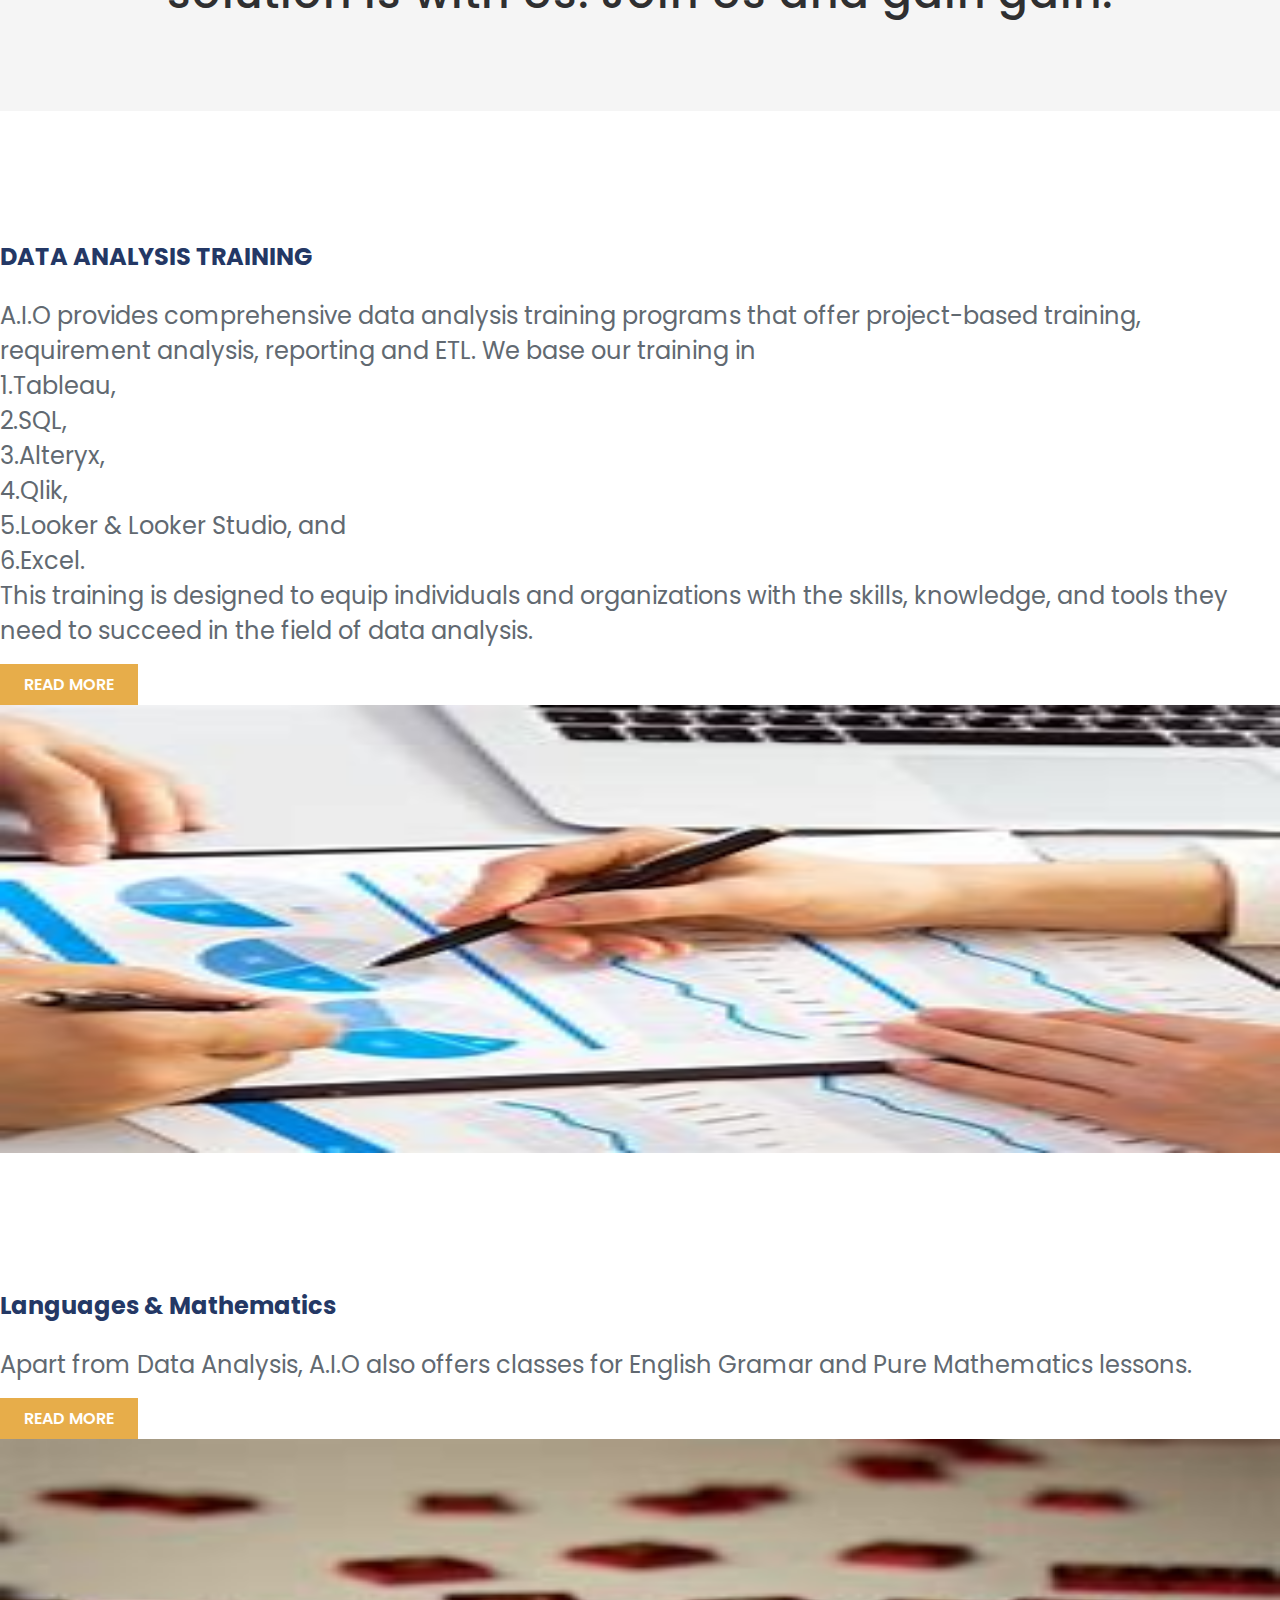
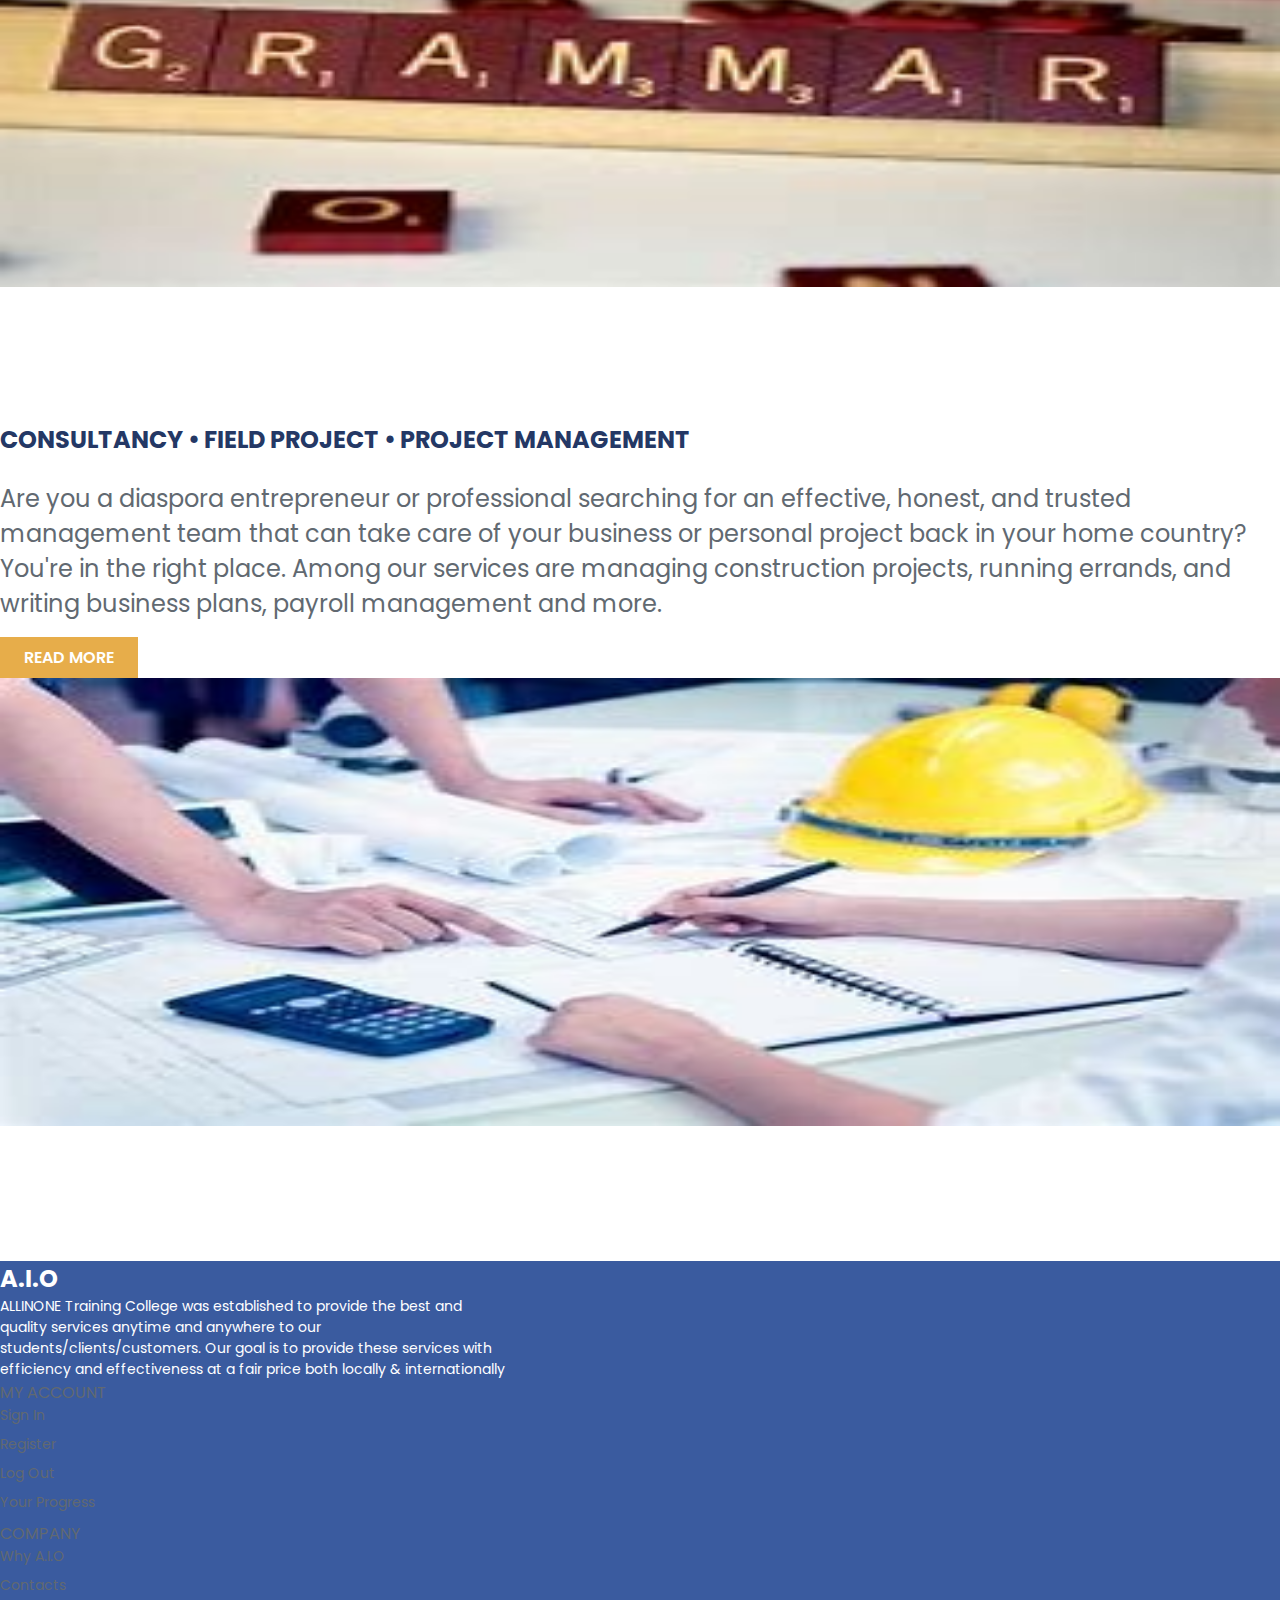
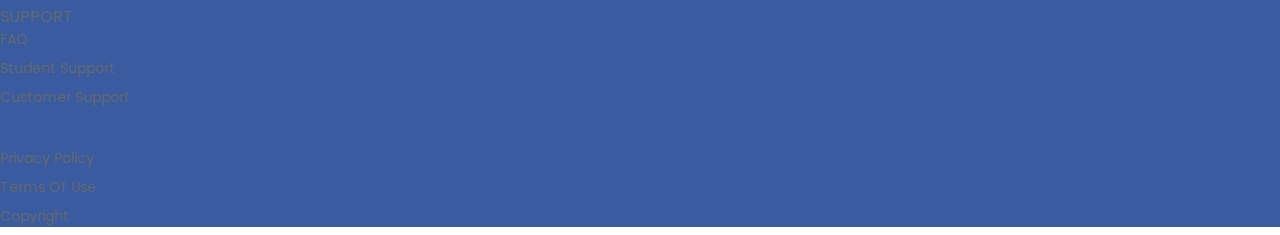
==== commit 5db23e76: "Update index.html" ====
--- a/index.html
+++ b/index.html
@@ -162,7 +162,7 @@
               <a href="services2.html">read more</a>
               </div>
           <div class="col-md-6">
-              <img class="img-fluid ps-lg-5" src="project_1 (1).jpg" alt="">
+              <img class="img-fluid ps-lg-5" src="dataanalysis.jpeg" alt="">
           </div>
       </div>
 
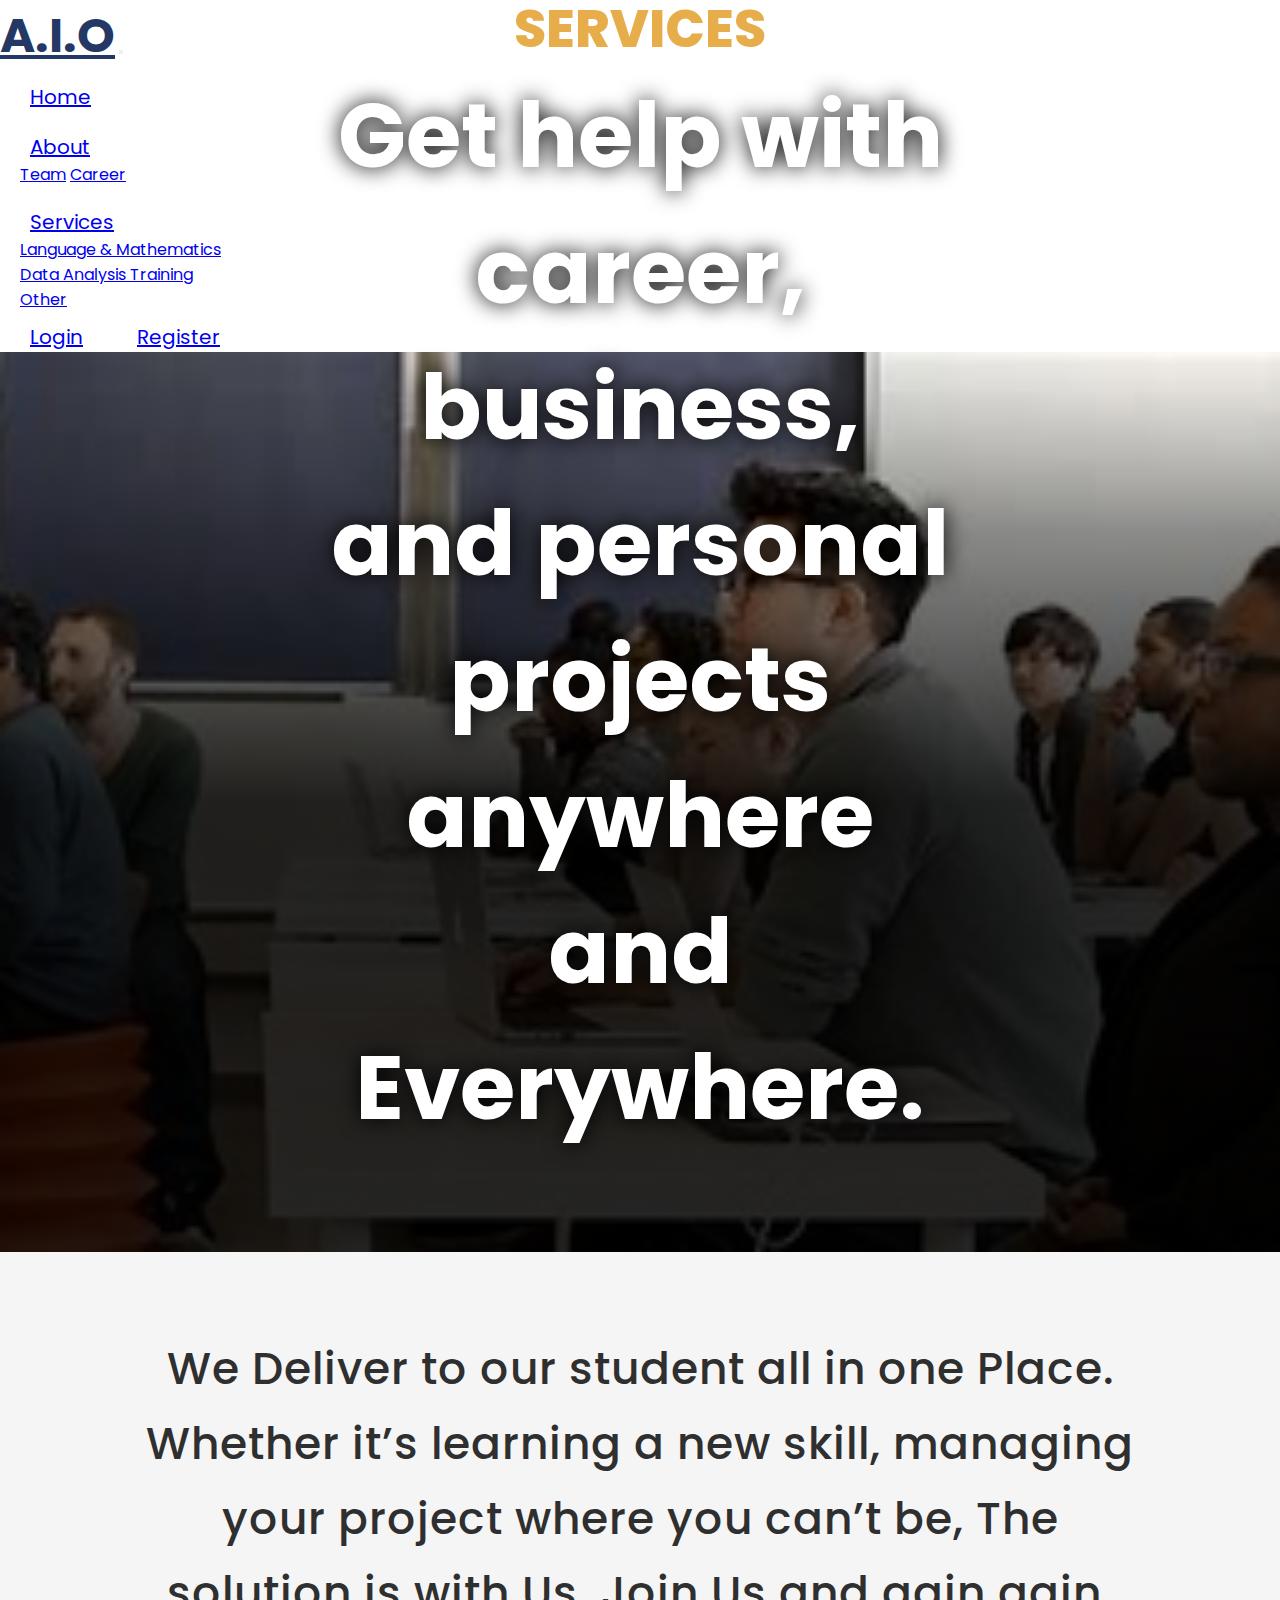
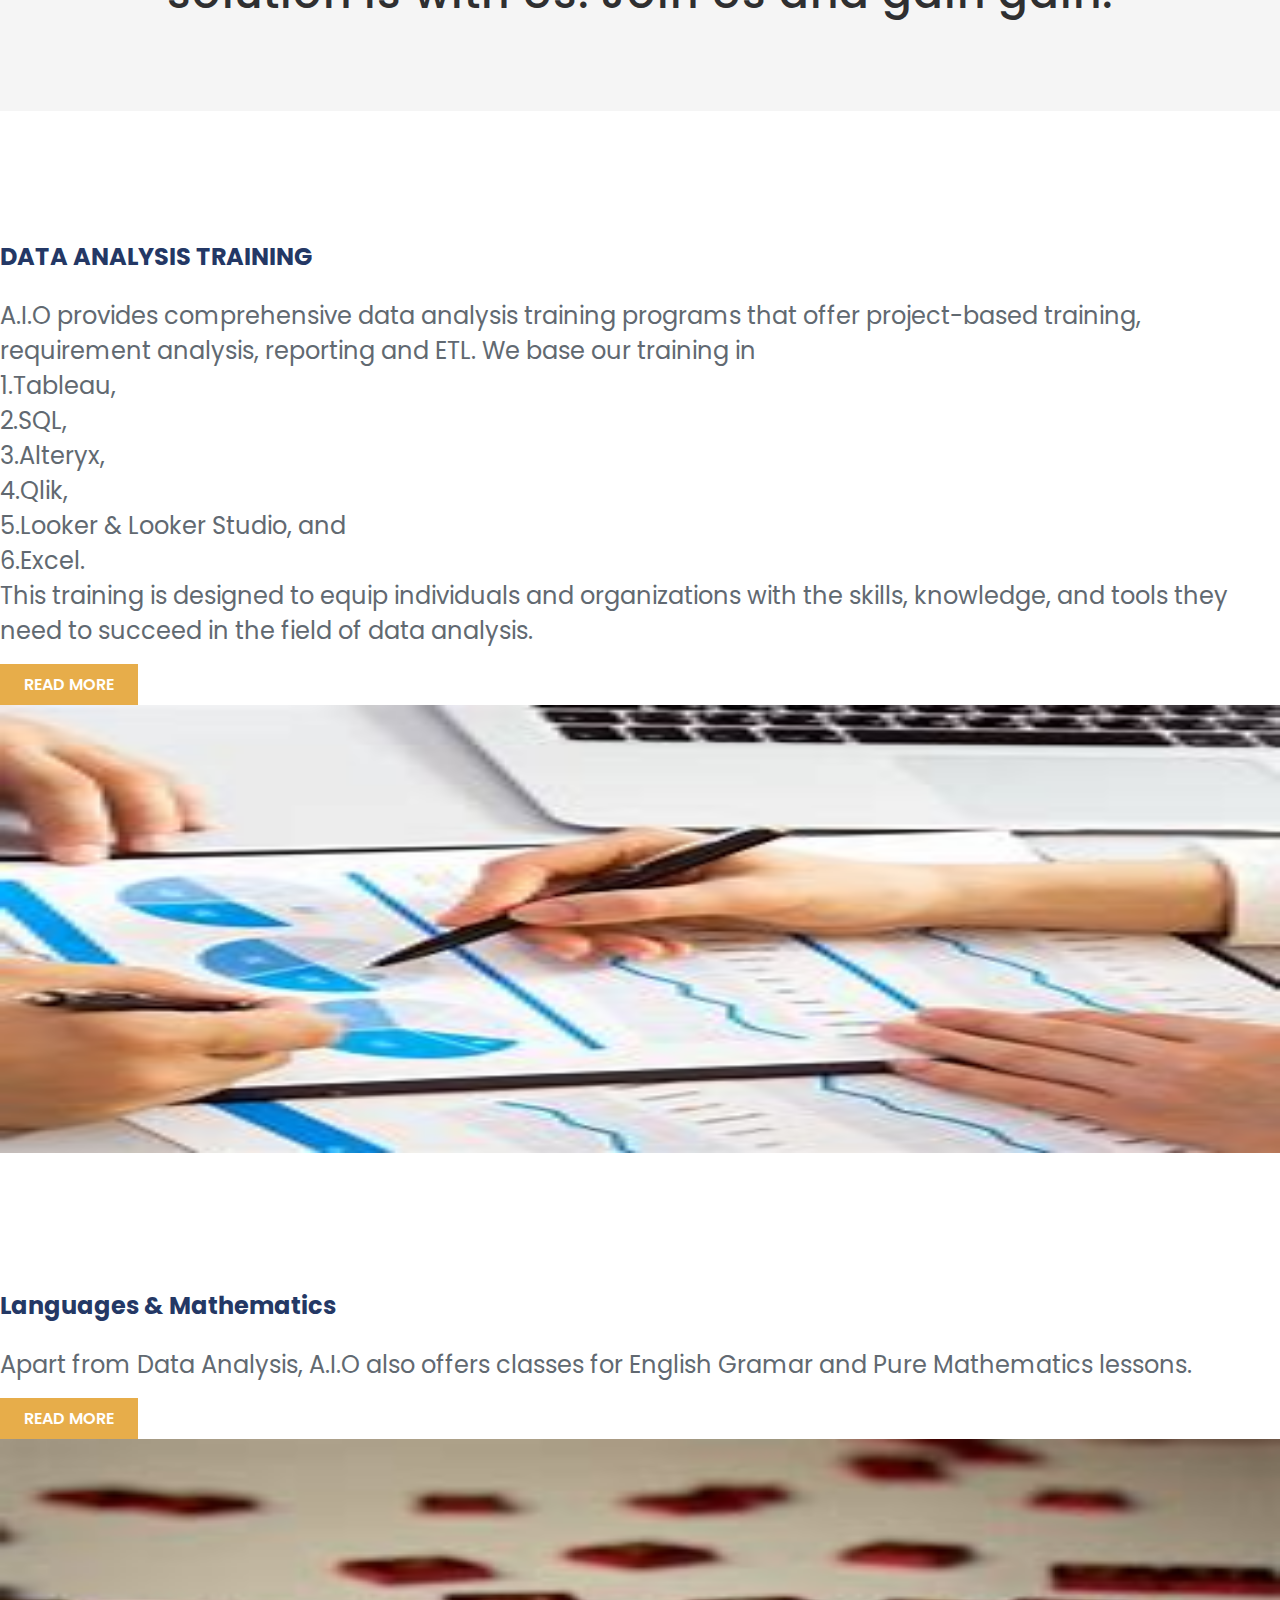
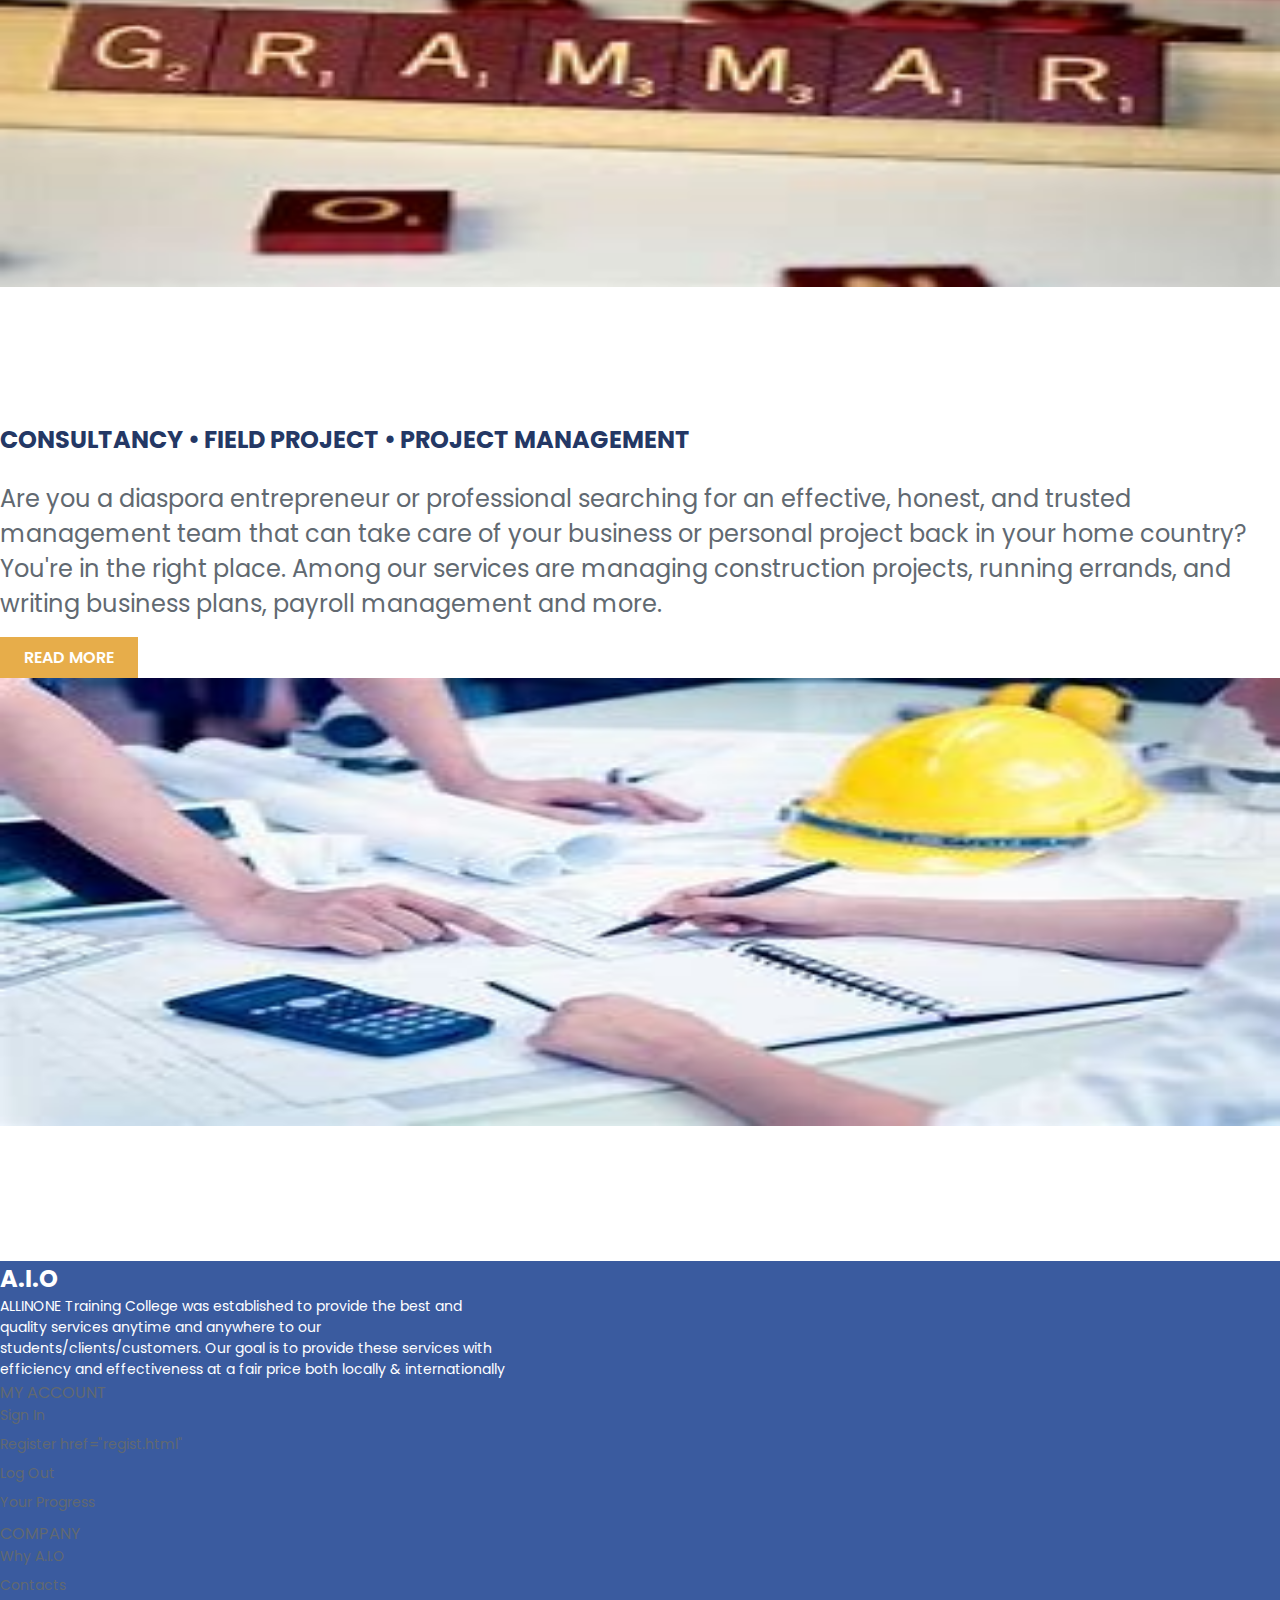
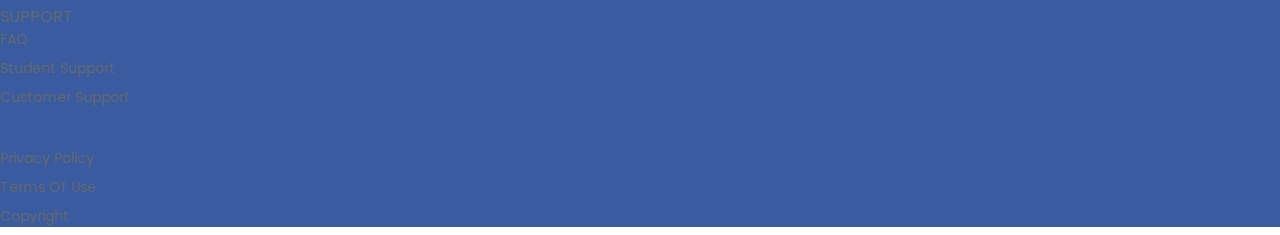
==== commit 32a312de: "Update index.html" ====
--- a/index.html
+++ b/index.html
@@ -102,7 +102,7 @@
         <a class="nav-item nav-link" href="https://docs.google.com/forms/d/e/1FAIpQLSd8jvbBt_dptQAJPygi-tGomCFtj_V-xZVRJsZP2uE7UN5WGQ/viewform?usp=sf_link"
           >Login</a
         >
-        <a class="nav-item nav-link" href="https://docs.google.com/forms/d/e/1FAIpQLSd8jvbBt_dptQAJPygi-tGomCFtj_V-xZVRJsZP2uE7UN5WGQ/viewform?usp=sf_link"
+        <a class="nav-item nav-link" href="regist.html"
           >Register</a
         >
         
@@ -257,7 +257,7 @@
                         <p>MY ACCOUNT</p>
                         <div>
                             <a>Sign In</a>
-                            <a>Register</a>
+                            <a>Register href="regist.html"</a>
                             <a>Log Out</a>
                             <a>Your Progress</a>
                         </div>
